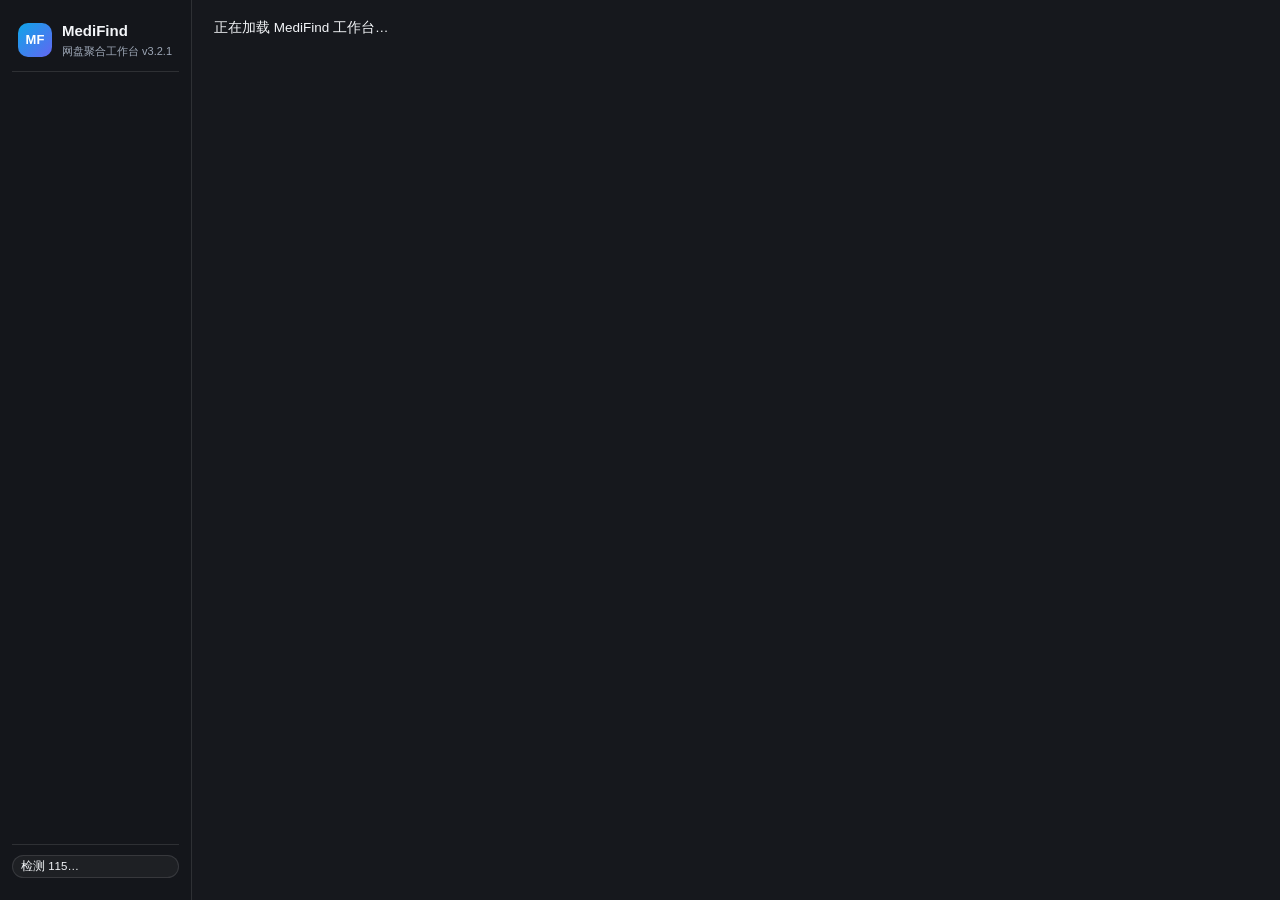
==== medifind/ui/index.html @ 7597771b "chore(release): publish mediwash 3.1.8, medifind 3.2.1 & update catalog.json" ====
<!DOCTYPE html>
<html lang="zh-CN" data-theme="dark">
<head>
  <meta charset="UTF-8" />
  <meta name="viewport" content="width=device-width, initial-scale=1.0" />
  <title>MediFind 网盘聚合引擎</title>
  <link rel="stylesheet" href="./style.css?v=3.2.1" />
</head>
<body>
  <div id="app" class="mf-shell">
    <aside class="mf-sidebar">
      <div class="mf-brand">
        <div class="mf-brand-badge">MF</div>
        <div>
          <div class="mf-brand-title">MediFind</div>
          <div class="mf-brand-sub">网盘聚合工作台 v3.2.1</div>
        </div>
      </div>
      <nav id="nav" class="mf-nav"></nav>
      <div class="mf-sidebar-foot">
        <div id="status-115" class="mf-pill neutral">检测 115…</div>
        <div id="status-proxy" class="mf-subnote"></div>
      </div>
    </aside>
    <main class="mf-main">
      <div id="toast" class="mf-toast hidden"></div>
      <div id="view" class="mf-view">
        <div class="mf-loading">正在加载 MediFind 工作台…</div>
      </div>
    </main>
  </div>
  <div id="modal-root" class="mf-modal-backdrop hidden"></div>
  <div id="mf-floating-tip" class="mf-floating-tip hidden" role="tooltip"></div>
  <script type="module" src="./app.js?v=3.2.1"></script>
</body>
</html>
---- medifind/ui/style.css ----
:root {
  color-scheme: dark;
  --mf-bg: #16181d;
  --mf-sidebar-bg: #14161b;
  --mf-surface: #1f2229;
  --mf-input-bg: #282c35;
  --mf-hover: #272b34;
  --mf-surface-2: rgba(255, 255, 255, 0.045);
  --mf-border: rgba(255, 255, 255, 0.11);
  --mf-text: #f3f5f8;
  --mf-muted: #9da7b6;
  --mf-primary: #3b82f6;
  --mf-success: #22c55e;
  --mf-warn: #f59e0b;
  --mf-danger: #ef4444;
  --mf-radius: 12px;
}

html[data-theme="light"] {
  color-scheme: light;
  --mf-bg: #f3f6fa;
  --mf-sidebar-bg: #ffffff;
  --mf-surface: #ffffff;
  --mf-input-bg: #f8fafc;
  --mf-hover: #edf2f7;
  --mf-surface-2: rgba(15, 23, 42, 0.04);
  --mf-border: rgba(15, 23, 42, 0.12);
  --mf-text: #18202c;
  --mf-muted: #556376;
  --mf-primary: #2563eb;
}

* { box-sizing: border-box; }
html, body {
  margin: 0;
  padding: 0;
  height: 100%;
  background: var(--mf-bg);
  color: var(--mf-text);
  font-family: -apple-system, BlinkMacSystemFont, "Segoe UI", "PingFang SC", "Microsoft YaHei", sans-serif;
  font-size: 13.5px;
  line-height: 1.5;
}

.mf-shell {
  display: grid;
  grid-template-columns: 192px minmax(0, 1fr);
  height: 100%;
  height: 100dvh;
  overflow: hidden;
}

.mf-sidebar {
  display: flex;
  flex-direction: column;
  gap: 12px;
  padding: 16px 12px;
  background: var(--mf-sidebar-bg);
  border-right: 1px solid var(--mf-border);
  overflow-y: auto;
}

.mf-brand {
  display: flex;
  align-items: center;
  gap: 10px;
  padding: 4px 6px 12px;
  border-bottom: 1px solid var(--mf-border);
}
.mf-brand-badge {
  width: 34px;
  height: 34px;
  border-radius: 10px;
  background: linear-gradient(135deg, #0ea5e9, #6366f1);
  color: #fff;
  font-weight: 700;
  display: grid;
  place-items: center;
  font-size: 13px;
}
.mf-brand-title { font-weight: 700; font-size: 15px; }
.mf-brand-sub { font-size: 11px; color: var(--mf-muted); }

.mf-nav { display: flex; flex-direction: column; gap: 4px; flex: 1; }
.mf-nav-btn {
  display: flex;
  align-items: center;
  justify-content: space-between;
  width: 100%;
  padding: 9px 11px;
  border: 1px solid transparent;
  border-radius: 9px;
  background: transparent;
  color: var(--mf-text);
  cursor: pointer;
  font-size: 13px;
  text-align: left;
  transition: background 0.15s, border-color 0.15s;
}
.mf-nav-btn:hover { background: var(--mf-surface-2); }
.mf-nav-btn.active {
  background: color-mix(in srgb, var(--mf-primary) 16%, transparent);
  border-color: color-mix(in srgb, var(--mf-primary) 45%, transparent);
  color: var(--mf-primary);
  font-weight: 600;
}
.mf-nav-badge {
  font-size: 11px;
  padding: 1px 6px;
  border-radius: 99px;
  background: var(--mf-surface-2);
  color: var(--mf-muted);
}

.mf-sidebar-foot {
  display: flex;
  flex-direction: column;
  gap: 6px;
  padding-top: 10px;
  border-top: 1px solid var(--mf-border);
}
.mf-subnote { font-size: 11px; color: var(--mf-muted); word-break: break-all; }

.mf-main { position: relative; overflow-y: auto; padding: 18px 22px 44px; }
.hidden { display: none !important; }

.mf-toast {
  position: sticky;
  top: 0;
  z-index: 25;
  margin-bottom: 14px;
  padding: 10px 14px;
  border-radius: 10px;
  background: color-mix(in srgb, var(--mf-primary) 18%, var(--mf-surface));
  border: 1px solid color-mix(in srgb, var(--mf-primary) 50%, transparent);
  font-weight: 500;
}
.mf-toast.error {
  background: color-mix(in srgb, var(--mf-danger) 18%, var(--mf-surface));
  border-color: color-mix(in srgb, var(--mf-danger) 55%, transparent);
}
.mf-toast.success {
  background: color-mix(in srgb, var(--mf-success) 16%, var(--mf-surface));
  border-color: color-mix(in srgb, var(--mf-success) 50%, transparent);
}

.mf-header {
  display: flex;
  flex-wrap: wrap;
  align-items: center;
  justify-content: space-between;
  gap: 12px;
  margin-bottom: 16px;
}
.mf-header h2 { margin: 0; font-size: 18px; }
.mf-header p { margin: 2px 0 0; font-size: 12.5px; color: var(--mf-muted); }
.mf-actions { display: flex; flex-wrap: wrap; gap: 8px; align-items: center; }

.mf-grid-4 {
  display: grid;
  grid-template-columns: repeat(auto-fit, minmax(145px, 1fr));
  gap: 10px;
  margin-bottom: 16px;
}
.mf-grid-2 {
  display: grid;
  grid-template-columns: repeat(auto-fit, minmax(330px, 1fr));
  gap: 14px;
}
.mf-poster-grid {
  display: grid;
  grid-template-columns: repeat(auto-fill, minmax(150px, 1fr));
  gap: 12px;
  margin-bottom: 16px;
}
.mf-poster-card {
  background: var(--mf-surface);
  border: 1px solid var(--mf-border);
  border-radius: var(--mf-radius);
  overflow: hidden;
  display: flex;
  flex-direction: column;
  cursor: pointer;
  transition: transform 0.15s, border-color 0.15s;
}
.mf-poster-card:hover, .mf-poster-card.selected {
  border-color: var(--mf-primary);
  transform: translateY(-2px);
}
.mf-poster-wrap {
  position: relative;
  width: 100%;
  aspect-ratio: 2 / 3;
  background: linear-gradient(145deg, #1e293b, #0f172a);
  overflow: hidden;
}
.mf-poster-img {
  width: 100%;
  height: 100%;
  object-fit: cover;
  display: block;
}
.mf-poster-fallback {
  width: 100%;
  height: 100%;
  padding: 14px;
  display: flex;
  flex-direction: column;
  align-items: center;
  justify-content: center;
  text-align: center;
  gap: 6px;
  color: rgba(255, 255, 255, 0.88);
  font-weight: 600;
  font-size: 13px;
  background: linear-gradient(145deg, rgba(59, 130, 246, 0.24), rgba(99, 102, 241, 0.18));
}
.mf-poster-badge {
  position: absolute;
  top: 7px;
  left: 7px;
  z-index: 2;
  backdrop-filter: blur(6px);
  background: rgba(15, 23, 42, 0.78);
  color: #fff;
  font-size: 11px;
  font-weight: 600;
  padding: 2px 7px;
  border-radius: 99px;
}
.mf-poster-badge.success { background: rgba(21, 128, 61, 0.88); }
.mf-poster-badge.info { background: rgba(37, 99, 235, 0.88); }
.mf-poster-badge.warn { background: rgba(180, 83, 9, 0.88); }
.mf-poster-score {
  position: absolute;
  top: 7px;
  right: 7px;
  z-index: 2;
  backdrop-filter: blur(6px);
  background: rgba(15, 23, 42, 0.78);
  color: #fbbf24;
  font-weight: 700;
  font-size: 11px;
  padding: 2px 6px;
  border-radius: 99px;
}
.mf-cat-tabs {
  display: flex;
  flex-wrap: wrap;
  gap: 6px;
  margin-bottom: 12px;
}
.mf-cat-btn {
  padding: 5px 11px;
  border-radius: 99px;
  border: 1px solid var(--mf-border);
  background: var(--mf-surface-2);
  color: var(--mf-text);
  font-size: 12px;
  cursor: pointer;
  white-space: nowrap;
}
.mf-cat-btn.active {
  background: var(--mf-primary);
  border-color: transparent;
  color: #fff;
  font-weight: 600;
}
.mf-poster-body { padding: 9px 10px; display: flex; flex-direction: column; gap: 4px; flex: 1; }
.mf-poster-title { font-weight: 600; font-size: 13px; line-height: 1.35; display: -webkit-box; -webkit-line-clamp: 2; -webkit-box-orient: vertical; overflow: hidden; }
.mf-poster-meta { font-size: 11px; color: var(--mf-muted); display: flex; justify-content: space-between; margin-top: auto; }

.mf-stat {
  background: var(--mf-surface);
  border: 1px solid var(--mf-border);
  border-radius: var(--mf-radius);
  padding: 12px 14px;
}
.mf-stat-label { font-size: 12px; color: var(--mf-muted); }
.mf-stat-val { font-size: 21px; font-weight: 700; margin-top: 2px; }

.mf-card {
  background: var(--mf-surface);
  border: 1px solid var(--mf-border);
  border-radius: var(--mf-radius);
  padding: 14px 16px;
  margin-bottom: 14px;
}
.mf-card-head {
  display: flex;
  flex-wrap: wrap;
  align-items: center;
  justify-content: space-between;
  gap: 10px;
  margin-bottom: 10px;
}
.mf-card-title { font-weight: 650; font-size: 14.5px; }
.mf-card-sub { font-size: 12px; color: var(--mf-muted); }

.mf-btn {
  display: inline-flex;
  align-items: center;
  justify-content: center;
  gap: 5px;
  padding: 7px 12px;
  border-radius: 8px;
  border: 1px solid var(--mf-border);
  background: var(--mf-surface-2);
  color: var(--mf-text);
  cursor: pointer;
  font-size: 12.5px;
  font-weight: 500;
  transition: opacity 0.15s, border-color 0.15s;
}
.mf-btn:hover { border-color: var(--mf-primary); }
.mf-btn:disabled { opacity: 0.5; cursor: not-allowed; }
.mf-btn.primary { background: var(--mf-primary); color: #fff; border-color: transparent; }
.mf-btn.success { background: var(--mf-success); color: #fff; border-color: transparent; }
.mf-btn.warn { background: color-mix(in srgb, var(--mf-warn) 20%, transparent); color: var(--mf-warn); border-color: color-mix(in srgb, var(--mf-warn) 45%, transparent); }
.mf-btn.danger { background: color-mix(in srgb, var(--mf-danger) 18%, transparent); color: var(--mf-danger); border-color: color-mix(in srgb, var(--mf-danger) 45%, transparent); }
.mf-btn.sm { padding: 4px 9px; font-size: 12px; }

.mf-pill {
  display: inline-flex;
  align-items: center;
  gap: 4px;
  padding: 2px 8px;
  border-radius: 99px;
  font-size: 11.5px;
  font-weight: 500;
  background: var(--mf-surface-2);
  border: 1px solid var(--mf-border);
}
.mf-pill.success { color: var(--mf-success); border-color: color-mix(in srgb, var(--mf-success) 45%, transparent); }
.mf-pill.warn { color: var(--mf-warn); border-color: color-mix(in srgb, var(--mf-warn) 45%, transparent); }
.mf-pill.danger { color: var(--mf-danger); border-color: color-mix(in srgb, var(--mf-danger) 45%, transparent); }
.mf-pill.info { color: var(--mf-primary); border-color: color-mix(in srgb, var(--mf-primary) 45%, transparent); }

.mf-input, .mf-select, .mf-textarea {
  width: 100%;
  padding: 8px 10px;
  border-radius: 8px;
  border: 1px solid var(--mf-border);
  background: var(--mf-input-bg);
  color: var(--mf-text);
  font-size: 13px;
  font-family: inherit;
}
.mf-textarea { min-height: 76px; resize: vertical; }
.mf-field { display: flex; flex-direction: column; gap: 5px; margin-bottom: 10px; }
.mf-field label { font-size: 12px; color: var(--mf-muted); font-weight: 500; }
.mf-row { display: flex; gap: 10px; align-items: center; flex-wrap: wrap; }
.mf-row > .grow { flex: 1; min-width: 180px; }

.mf-res-list { display: flex; flex-direction: column; gap: 9px; }
.mf-res-item {
  border: 1px solid var(--mf-border);
  border-radius: 10px;
  padding: 11px 13px;
  background: var(--mf-surface-2);
  display: flex;
  flex-wrap: wrap;
  align-items: center;
  justify-content: space-between;
  gap: 10px;
}
.mf-res-main { flex: 1; min-width: 240px; }
.mf-res-title { font-weight: 600; font-size: 13.8px; word-break: break-word; }
.mf-res-tags { display: flex; flex-wrap: wrap; gap: 5px; margin-top: 5px; }
.mf-res-desc { font-size: 12px; color: var(--mf-muted); margin-top: 4px; word-break: break-word; }

.mf-table { width: 100%; border-collapse: collapse; font-size: 12.5px; }
.mf-table th, .mf-table td {
  padding: 8px 10px;
  border-bottom: 1px solid var(--mf-border);
  text-align: left;
  vertical-align: middle;
}
.mf-table th { color: var(--mf-muted); font-weight: 600; font-size: 12px; white-space: nowrap; }

.mf-hist-table-wrap {
  width: 100%;
  max-height: calc(100dvh - 268px);
  overflow: auto;
  border: 1px solid var(--mf-border);
  border-radius: 10px;
  scrollbar-gutter: stable;
}
.mf-hist-table-wrap::-webkit-scrollbar {
  width: 8px;
  height: 9px;
}
.mf-hist-table-wrap::-webkit-scrollbar-track {
  background: var(--mf-surface-2);
  border-radius: 99px;
}
.mf-hist-table-wrap::-webkit-scrollbar-thumb {
  background: color-mix(in srgb, var(--mf-muted) 55%, transparent);
  border-radius: 99px;
}
.mf-hist-table-wrap::-webkit-scrollbar-thumb:hover {
  background: var(--mf-primary);
}
.mf-hist-table {
  width: 100%;
  min-width: 730px;
  table-layout: fixed;
  border-collapse: collapse;
  font-size: 12.5px;
}
.mf-hist-table thead th {
  position: sticky;
  top: 0;
  z-index: 3;
  background: var(--mf-surface);
  box-shadow: 0 1px 0 var(--mf-border);
  padding: 9px 8px;
  color: var(--mf-muted);
  font-weight: 600;
  font-size: 12px;
  white-space: nowrap;
  text-align: left;
}
.mf-hist-table tbody td {
  padding: 8px 8px;
  border-bottom: 1px solid var(--mf-border);
  vertical-align: middle;
}
.mf-pill-clip {
  max-width: 100%;
  overflow: hidden;
  text-overflow: ellipsis;
  white-space: nowrap;
  display: inline-block;
  vertical-align: middle;
}

.mf-detail-cell {
  display: inline-flex;
  align-items: center;
  gap: 5px;
  max-width: 100%;
  white-space: nowrap;
  cursor: help;
}
.mf-detail-short {
  overflow: hidden;
  text-overflow: ellipsis;
  white-space: nowrap;
  font-size: 12px;
  color: var(--mf-muted);
}
.mf-info-icon {
  display: inline-flex;
  align-items: center;
  justify-content: center;
  flex-shrink: 0;
  width: 17px;
  height: 17px;
  border-radius: 99px;
  font-size: 11px;
  font-weight: 700;
  line-height: 1;
  color: var(--mf-primary);
  background: color-mix(in srgb, var(--mf-primary) 15%, transparent);
  border: 1px solid color-mix(in srgb, var(--mf-primary) 40%, transparent);
  transition: transform 0.12s, background 0.12s;
}
.mf-detail-cell:hover .mf-info-icon,
.mf-info-icon:hover {
  transform: scale(1.08);
  background: color-mix(in srgb, var(--mf-primary) 28%, transparent);
}
.mf-floating-tip {
  position: fixed;
  z-index: 9999;
  max-width: min(380px, 88vw);
  padding: 10px 12px;
  border-radius: 10px;
  background: color-mix(in srgb, var(--mf-surface) 97%, #000);
  border: 1px solid color-mix(in srgb, var(--mf-primary) 38%, var(--mf-border));
  box-shadow: 0 10px 28px rgba(0, 0, 0, 0.42);
  color: var(--mf-text);
  font-size: 12.2px;
  line-height: 1.55;
  white-space: pre-wrap;
  word-break: break-word;
  pointer-events: none;
}
.mf-cid-badge {
  display: inline-flex;
  align-items: center;
  gap: 5px;
  padding: 2px 8px;
  border-radius: 6px;
  font-size: 11.8px;
  font-weight: 500;
  color: var(--mf-primary);
  background: color-mix(in srgb, var(--mf-primary) 13%, transparent);
  border: 1px solid color-mix(in srgb, var(--mf-primary) 35%, transparent);
}

.mf-modal-backdrop {
  position: fixed;
  inset: 0;
  background: rgba(0, 0, 0, 0.62);
  z-index: 50;
  display: flex;
  align-items: center;
  justify-content: center;
  padding: 20px;
}
.mf-modal {
  width: min(820px, 96vw);
  max-height: 88vh;
  background: var(--mf-surface);
  border: 1px solid var(--mf-border);
  border-radius: 14px;
  display: flex;
  flex-direction: column;
  overflow: hidden;
}
.mf-modal-head, .mf-modal-foot {
  padding: 13px 16px;
  border-bottom: 1px solid var(--mf-border);
  display: flex;
  align-items: center;
  justify-content: space-between;
  gap: 10px;
}
.mf-modal-foot { border-bottom: none; border-top: 1px solid var(--mf-border); }
.mf-modal-body { padding: 14px 16px; overflow-y: auto; flex: 1; }
.mf-tree-row {
  display: flex;
  align-items: center;
  gap: 8px;
  padding: 6px 8px;
  border-bottom: 1px solid var(--mf-border);
  font-size: 12.5px;
}
.mf-empty { padding: 26px 14px; text-align: center; color: var(--mf-muted); font-size: 13px; }
.mf-code {
  font-family: ui-monospace, SFMono-Regular, Menlo, monospace;
  font-size: 12px;
  padding: 8px 10px;
  border-radius: 8px;
  background: var(--mf-input-bg);
  border: 1px solid var(--mf-border);
  word-break: break-all;
}

/* ==================== NextFind 1:1 Discover 8-Row Filter Bar & Pill Search ==================== */
.nf-discover-top {
  margin-bottom: 16px;
}
.nf-discover-filters {
  display: flex;
  flex-direction: column;
  gap: 6px;
  padding: 6px 2px 14px;
}
.nf-filter-row {
  display: flex;
  align-items: flex-start;
  line-height: 1.5;
}
.nf-filter-head {
  height: 24px;
  margin-right: 16px;
  padding: 0;
  border: none;
  background: transparent;
  color: var(--mf-muted);
  font-size: 12.5px;
  font-weight: 400;
  font-family: inherit;
  display: inline-flex;
  align-items: center;
  flex-shrink: 0;
  cursor: pointer;
  white-space: nowrap;
  transition: color 0.14s, font-weight 0.14s;
}
.nf-filter-head:hover {
  color: var(--mf-text);
  font-weight: 700;
}
.nf-filter-head.active {
  color: var(--mf-text);
  font-weight: 700;
}
.nf-filter-opts {
  display: flex;
  flex-wrap: wrap;
  column-gap: 16px;
  row-gap: 2px;
  flex: 1;
  min-width: 0;
}
.nf-filter-opt {
  height: 24px;
  padding: 0;
  border: none;
  background: transparent;
  color: var(--mf-muted);
  font-size: 12.5px;
  font-weight: 400;
  font-family: inherit;
  display: inline-flex;
  align-items: center;
  cursor: pointer;
  white-space: nowrap;
  transition: color 0.14s, font-weight 0.14s;
}
.nf-filter-opt:hover {
  color: var(--mf-text);
  font-weight: 700;
}
.nf-filter-opt.active {
  color: var(--mf-text);
  font-weight: 700;
}
.nf-pill-search-wrap {
  position: relative;
  width: 100%;
  margin: 0 auto 18px;
}
.nf-pill-search-input {
  width: 100%;
  height: 46px;
  border-radius: 9999px;
  border: 1px solid var(--mf-border);
  background: transparent;
  color: var(--mf-text);
  padding: 0 88px 0 22px;
  font-size: 13.8px;
  font-family: inherit;
  outline: none;
  transition: border-color 0.16s, background 0.16s, box-shadow 0.16s;
}
.nf-pill-search-input::placeholder {
  color: color-mix(in srgb, var(--mf-muted) 72%, transparent);
}
.nf-pill-search-input:hover,
.nf-pill-search-input:focus {
  border-color: color-mix(in srgb, var(--mf-primary) 55%, var(--mf-border));
  background: var(--mf-surface-2);
}
.nf-pill-search-actions {
  position: absolute;
  top: 0;
  bottom: 0;
  right: 7px;
  display: flex;
  align-items: center;
  gap: 4px;
}
.nf-pill-icon-btn {
  width: 32px;
  height: 32px;
  border-radius: 9999px;
  border: none;
  background: transparent;
  color: var(--mf-muted);
  display: inline-flex;
  align-items: center;
  justify-content: center;
  cursor: pointer;
  padding: 0;
  transition: color 0.15s, background 0.15s;
}
.nf-pill-icon-btn:hover {
  color: var(--mf-primary);
  background: rgba(59, 130, 246, 0.1);
}
.nf-pill-icon-btn:disabled {
  opacity: 0.5;
  cursor: not-allowed;
}
.nf-discover-bar {
  display: flex;
  flex-wrap: wrap;
  align-items: center;
  justify-content: space-between;
  gap: 8px;
  margin-bottom: 12px;
  font-size: 12px;
  color: var(--mf-muted);
}
.nf-pager {
  display: flex;
  flex-wrap: wrap;
  align-items: center;
  justify-content: center;
  gap: 8px;
  margin: 18px 0 6px;
}
.nf-tg-add-row {
  display: flex;
  gap: 10px;
  margin-top: 12px;
}
.nf-tg-add-row .nf-tg-add {
  margin-top: 0;
  flex: 1;
}
.nf-tg-import-btn {
  height: 46px;
  padding: 0 18px;
  border: 1px dashed rgba(59, 130, 246, 0.48);
  border-radius: 8px;
  background: rgba(59, 130, 246, 0.06);
  color: #60a5fa;
  font-size: 13px;
  font-weight: 500;
  font-family: inherit;
  display: inline-flex;
  align-items: center;
  justify-content: center;
  gap: 6px;
  cursor: pointer;
  white-space: nowrap;
  transition: background 0.15s, border-color 0.15s, color 0.15s;
}
html[data-theme="light"] .nf-tg-import-btn {
  color: #2563eb;
}
.nf-tg-import-btn:hover {
  border-color: #3b82f6;
  background: rgba(59, 130, 246, 0.14);
}
.nf-dialog-item {
  display: flex;
  align-items: center;
  gap: 10px;
  padding: 8px 10px;
  border-bottom: 1px solid var(--mf-border);
  cursor: pointer;
  font-size: 13px;
}
.nf-dialog-item:hover {
  background: var(--mf-surface-2);
}

/* ==================== NextFind 1:1 Telegram Auth & Channel List UI ==================== */
.nf-tg-auth-grid {
  display: grid;
  grid-template-columns: minmax(0, 1fr) minmax(0, 1fr);
  gap: 20px;
  margin-bottom: 18px;
}
.nf-tg-auth-col {
  display: flex;
  align-items: center;
  gap: 8px;
  min-width: 0;
}
.nf-float-box {
  position: relative;
  flex: 1;
  min-width: 0;
  height: 46px;
  border: 1px solid var(--mf-border);
  border-radius: 8px;
  padding: 0 12px;
  display: flex;
  align-items: center;
  gap: 8px;
  background: transparent;
  transition: border-color 0.15s, box-shadow 0.15s;
}
.nf-float-box:hover, .nf-float-box:focus-within {
  border-color: #3b82f6;
}
.nf-float-box:focus-within {
  box-shadow: 0 0 0 1px #3b82f6;
}
.nf-float-label {
  position: absolute;
  top: -9px;
  left: 10px;
  padding: 0 5px;
  background: var(--mf-surface);
  font-size: 11.5px;
  font-weight: 500;
  color: var(--mf-muted);
  line-height: 1.2;
  pointer-events: none;
}
.nf-float-box:focus-within .nf-float-label,
.nf-float-box:hover .nf-float-label {
  color: #3b82f6;
}
.nf-auth-badge {
  display: inline-flex;
  align-items: center;
  gap: 5px;
  padding: 3px 9px;
  border-radius: 6px;
  background: rgba(59, 130, 246, 0.12);
  border: 1px solid rgba(59, 130, 246, 0.28);
  color: #3b82f6;
  font-size: 12px;
  font-weight: 500;
  max-width: calc(100% - 28px);
  overflow: hidden;
  white-space: nowrap;
}
.nf-auth-badge .truncate {
  overflow: hidden;
  text-overflow: ellipsis;
}
.nf-net-dot {
  margin-left: auto;
  width: 20px;
  height: 20px;
  border-radius: 999px;
  border: none;
  background: rgba(148, 163, 184, 0.18);
  display: inline-flex;
  align-items: center;
  justify-content: center;
  cursor: pointer;
  padding: 0;
  flex-shrink: 0;
}
.nf-net-dot.connected { background: rgba(34, 197, 94, 0.18); }
.nf-net-dot.error { background: rgba(239, 68, 68, 0.18); }
.nf-appid-btn {
  height: 46px;
  padding: 0 14px;
  border-radius: 8px;
  border: none;
  background: #3b82f6;
  color: #ffffff;
  font-size: 13px;
  font-weight: 700;
  letter-spacing: 0.02em;
  display: inline-flex;
  align-items: center;
  gap: 5px;
  cursor: pointer;
  white-space: nowrap;
  flex-shrink: 0;
  transition: background 0.15s;
}
.nf-appid-btn:hover { background: #2563eb; }
.nf-auth-btn {
  height: 46px;
  padding: 0 16px;
  border-radius: 8px;
  border: none;
  background: #2563eb;
  color: #ffffff;
  font-size: 13.5px;
  font-weight: 600;
  display: inline-flex;
  align-items: center;
  justify-content: center;
  cursor: pointer;
  white-space: nowrap;
  flex-shrink: 0;
  transition: background 0.15s, opacity 0.15s;
}
.nf-auth-btn:hover { background: #1d4ed8; }
.nf-auth-btn.purple { background: #9333ea; }
.nf-auth-btn.purple:hover { background: #7e22ce; }
.nf-auth-btn:disabled { opacity: 0.55; cursor: not-allowed; }
.nf-logout-btn {
  height: 46px;
  padding: 0 15px;
  border-radius: 8px;
  border: 1px solid rgba(239, 68, 68, 0.3);
  background: rgba(239, 68, 68, 0.1);
  color: #ef4444;
  font-size: 13px;
  font-weight: 600;
  display: inline-flex;
  align-items: center;
  justify-content: center;
  cursor: pointer;
  white-space: nowrap;
  flex-shrink: 0;
  transition: background 0.15s;
}
.nf-logout-btn:hover { background: rgba(239, 68, 68, 0.2); }

.nf-tg-head-title {
  display: flex;
  align-items: center;
  gap: 10px;
  font-size: 16px;
  font-weight: 650;
}
.nf-tg-icon-box {
  width: 32px;
  height: 32px;
  border-radius: 8px;
  background: rgba(59, 130, 246, 0.12);
  color: #3b82f6;
  display: flex;
  align-items: center;
  justify-content: center;
  flex-shrink: 0;
}
.nf-tg-list {
  display: flex;
  flex-direction: column;
  gap: 12px;
  margin-top: 14px;
}
.nf-tg-row {
  display: grid;
  grid-template-columns: minmax(0, 1fr) minmax(0, 1fr);
  gap: 20px;
  align-items: center;
  transition: opacity 0.15s, transform 0.15s;
}
.nf-tg-row.dragging {
  opacity: 0.45;
}
.nf-tg-row.drag-over .nf-tg-left {
  border-color: var(--mf-primary);
}
.nf-tg-left {
  position: relative;
  height: 46px;
  border: 1px solid var(--mf-border);
  border-radius: 8px;
  padding: 0 12px;
  display: flex;
  align-items: center;
  gap: 8px;
  background: transparent;
  transition: border-color 0.15s, box-shadow 0.15s;
}
.nf-tg-left:hover, .nf-tg-left:focus-within {
  border-color: #3b82f6;
}
.nf-tg-left:focus-within {
  box-shadow: 0 0 0 1px #3b82f6;
}
.nf-tg-left.deleting {
  border-color: rgba(239, 68, 68, 0.55);
}
.nf-tg-avatar {
  width: 24px;
  height: 24px;
  border-radius: 999px;
  background: rgba(148, 163, 184, 0.18);
  display: flex;
  align-items: center;
  justify-content: center;
  overflow: hidden;
  flex-shrink: 0;
  cursor: pointer;
  border: none;
  padding: 0;
  color: var(--mf-muted);
  transition: background 0.15s, color 0.15s;
}
.nf-tg-avatar:hover {
  background: rgba(59, 130, 246, 0.18);
  color: #3b82f6;
}
.nf-tg-avatar img {
  width: 100%;
  height: 100%;
  object-fit: cover;
  display: block;
}
@keyframes nf-spin {
  to { transform: rotate(360deg); }
}
.nf-spin {
  animation: nf-spin 0.85s linear infinite;
}
.nf-tg-input {
  flex: 1;
  min-width: 0;
  height: 100%;
  border: none;
  outline: none;
  background: transparent;
  color: var(--mf-text);
  font-size: 13.5px;
  font-family: inherit;
  padding: 0;
}
.nf-tg-input::placeholder {
  color: color-mix(in srgb, var(--mf-muted) 68%, transparent);
}
.nf-tg-id-tag {
  font-size: 11px;
  color: var(--mf-muted);
  white-space: nowrap;
  max-width: 96px;
  overflow: hidden;
  text-overflow: ellipsis;
  flex-shrink: 0;
}
.nf-tg-stats {
  position: relative;
  display: inline-flex;
  align-items: center;
  justify-content: center;
  background: rgba(168, 85, 247, 0.11);
  border: 1px solid rgba(168, 85, 247, 0.24);
  color: #c084fc;
  border-radius: 4px;
  padding: 2px 6px;
  font-size: 10.5px;
  font-weight: 500;
  line-height: 1.2;
  flex-shrink: 0;
  user-select: none;
}
html[data-theme="light"] .nf-tg-stats {
  background: #faf5ff;
  border-color: #e9d5ff;
  color: #9333ea;
}
.nf-tg-stats:hover::after,
.nf-tg-toggle:hover::after,
.nf-tg-del-confirm:hover::after {
  content: attr(data-tip);
  position: absolute;
  bottom: calc(100% + 7px);
  left: 50%;
  transform: translateX(-50%);
  padding: 5px 9px;
  border-radius: 6px;
  background: #20222e;
  color: #e5e7eb;
  border: 1px solid rgba(255, 255, 255, 0.14);
  font-size: 11.5px;
  white-space: nowrap;
  pointer-events: none;
  z-index: 40;
  box-shadow: 0 4px 14px rgba(0, 0, 0, 0.32);
}
.nf-tg-toggle {
  position: relative;
  width: 40px;
  height: 20px;
  border-radius: 999px;
  border: none;
  padding: 2px;
  background: #3b82f6;
  display: inline-flex;
  align-items: center;
  flex-shrink: 0;
  cursor: pointer;
  margin-left: 4px;
  transition: background 0.2s ease;
}
.nf-tg-toggle.hidden-mode {
  background: #4b5563;
}
html[data-theme="light"] .nf-tg-toggle.hidden-mode {
  background: #9ca3af;
}
.nf-tg-toggle-knob {
  width: 16px;
  height: 16px;
  border-radius: 50%;
  background: #ffffff;
  box-shadow: 0 1px 2px rgba(0, 0, 0, 0.25);
  transform: translateX(20px);
  transition: transform 0.2s ease;
}
.nf-tg-toggle.hidden-mode .nf-tg-toggle-knob {
  transform: translateX(0);
}
.nf-tg-right {
  display: flex;
  align-items: center;
  justify-content: space-between;
  gap: 14px;
  height: 46px;
  min-width: 0;
}
.nf-seg-bar {
  display: flex;
  align-items: center;
  flex: 1;
  min-width: 0;
  height: 32px;
  padding: 4px;
  border-radius: 8px;
  background: #11131a;
  border: 1px solid var(--mf-border);
}
html[data-theme="light"] .nf-seg-bar {
  background: #f1f5f9;
}
.nf-seg-btn {
  flex: 1;
  min-width: 0;
  height: 100%;
  border: none;
  background: transparent;
  color: var(--mf-muted);
  font-size: 12px;
  font-weight: 500;
  font-family: inherit;
  border-radius: 6px;
  padding: 0 6px;
  cursor: pointer;
  white-space: nowrap;
  overflow: hidden;
  text-overflow: ellipsis;
  transition: background 0.15s, color 0.15s;
}
.nf-seg-btn:hover {
  color: var(--mf-text);
  background: rgba(255, 255, 255, 0.05);
}
html[data-theme="light"] .nf-seg-btn:hover {
  background: rgba(15, 23, 42, 0.05);
}
.nf-seg-btn.active {
  background: #2a2d3d;
  color: #f3f4f6;
  box-shadow: 0 1px 2px rgba(0, 0, 0, 0.2);
}
html[data-theme="light"] .nf-seg-btn.active {
  background: #e2e8f0;
  color: #1e293b;
}
.nf-seg-btn.active.join-left {
  border-top-left-radius: 0;
  border-bottom-left-radius: 0;
}
.nf-seg-btn.active.join-right {
  border-top-right-radius: 0;
  border-bottom-right-radius: 0;
}
.nf-tg-ops {
  display: flex;
  align-items: center;
  gap: 8px;
  flex-shrink: 0;
}
.nf-tg-icon-btn {
  position: relative;
  width: 30px;
  height: 46px;
  border: none;
  background: transparent;
  color: var(--mf-muted);
  display: flex;
  align-items: center;
  justify-content: center;
  cursor: pointer;
  padding: 0;
  transition: color 0.15s, transform 0.15s;
}
.nf-tg-icon-btn:hover {
  color: #ef4444;
}
.nf-tg-del-confirm {
  color: #ef4444 !important;
}
.nf-tg-drag {
  width: 30px;
  height: 46px;
  display: flex;
  align-items: center;
  justify-content: center;
  color: var(--mf-muted);
  cursor: grab;
  transition: color 0.15s, transform 0.15s;
}
.nf-tg-drag:hover {
  color: #3b82f6;
  transform: scale(1.08);
}
.nf-tg-drag:active {
  cursor: grabbing;
}
.nf-tg-add {
  width: 100%;
  height: 46px;
  margin-top: 12px;
  border: 1px dashed var(--mf-border);
  border-radius: 8px;
  background: transparent;
  color: var(--mf-muted);
  font-size: 13.5px;
  font-family: inherit;
  display: flex;
  align-items: center;
  justify-content: center;
  gap: 6px;
  cursor: pointer;
  transition: border-color 0.15s, color 0.15s, background 0.15s;
}
.nf-tg-add:hover {
  border-color: #3b82f6;
  color: #3b82f6;
  background: rgba(59, 130, 246, 0.06);
}

/* ==================== NextFind 1:1 Resource Weights Card UI ==================== */
.nf-weight-rows {
  display: flex;
  flex-direction: column;
  gap: 14px;
}
.nf-weight-row {
  display: flex;
  align-items: flex-start;
  gap: 16px;
  padding: 3px 4px;
  border-radius: 8px;
  transition: opacity 0.15s, background 0.15s;
}
.nf-weight-row.cat-dragging {
  opacity: 0.42;
}
.nf-weight-row.cat-drag-over {
  background: rgba(59, 130, 246, 0.09);
  outline: 1px dashed rgba(59, 130, 246, 0.5);
}
.nf-weight-label {
  width: 96px;
  flex-shrink: 0;
  min-height: 26px;
  display: flex;
  align-items: center;
  gap: 5px;
  font-size: 13.5px;
  font-weight: 600;
  color: var(--mf-text);
  user-select: none;
}
.nf-cat-drag {
  color: var(--mf-muted);
  opacity: 0.55;
  cursor: grab;
  font-size: 13px;
  line-height: 1;
  padding: 2px 1px;
  transition: color 0.15s, opacity 0.15s, transform 0.15s;
}
.nf-cat-drag:hover {
  color: #3b82f6;
  opacity: 1;
  transform: scale(1.1);
}
.nf-cat-drag:active {
  cursor: grabbing;
}
.nf-chip-list {
  flex: 1;
  display: flex;
  flex-wrap: wrap;
  align-items: center;
  gap: 8px;
  min-height: 26px;
}
.nf-chip {
  position: relative;
  display: inline-flex;
  align-items: center;
  gap: 5px;
  height: 26px;
  padding: 0 9px;
  border-radius: 8px;
  font-size: 12px;
  font-weight: 500;
  line-height: 1;
  color: #ffffff;
  border: 1px solid transparent;
  box-shadow: 0 1px 2px rgba(0, 0, 0, 0.14);
  user-select: none;
  transition: transform 0.14s, opacity 0.14s, background-color 0.15s, border-color 0.15s;
}
.nf-chip.draggable {
  cursor: grab;
}
.nf-chip.draggable:active {
  cursor: grabbing;
}
.nf-chip.dragging {
  opacity: 0.38;
  transform: scale(0.96);
}
.nf-chip.drag-over {
  outline: 2px solid #60a5fa;
  outline-offset: 1px;
}
.nf-chip.solid-blue {
  background-color: #2563eb;
  color: #ffffff;
}
.nf-chip.blocked {
  background-color: rgba(239, 68, 68, 0.12) !important;
  color: #f87171 !important;
  border-color: rgba(239, 68, 68, 0.26) !important;
  box-shadow: none;
}
html[data-theme="light"] .nf-chip.blocked {
  background-color: rgba(239, 68, 68, 0.1) !important;
  color: #dc2626 !important;
  border-color: rgba(239, 68, 68, 0.28) !important;
}
.nf-chip-grip {
  opacity: 0.62;
  font-size: 10px;
  line-height: 1;
}
.nf-chip-toggle {
  border: none;
  background: transparent;
  color: inherit;
  padding: 0 1px;
  font-size: 11px;
  font-weight: 700;
  line-height: 1;
  cursor: pointer;
  opacity: 0.88;
  transition: opacity 0.12s, transform 0.12s;
}
.nf-chip-toggle:hover {
  opacity: 1;
  transform: scale(1.2);
}
.nf-chip-del {
  border: none;
  background: transparent;
  color: inherit;
  padding: 0 0 0 2px;
  margin-left: 1px;
  font-size: 13px;
  line-height: 1;
  cursor: pointer;
  opacity: 0.45;
  transition: opacity 0.15s, color 0.15s;
}
.nf-chip:hover .nf-chip-del {
  opacity: 0.95;
}
.nf-chip-del:hover {
  opacity: 1 !important;
  color: #fecaca;
}
.nf-chip-and {
  opacity: 0.6;
  font-size: 10.5px;
  margin: 0 2px;
  font-weight: 400;
}
.nf-size-inline-input {
  width: 54px;
  height: 18px;
  padding: 0 4px;
  margin: 0 3px;
  border-radius: 4px;
  border: 1px solid rgba(239, 68, 68, 0.35);
  background: rgba(0, 0, 0, 0.22);
  color: inherit;
  font-size: 11.5px;
  font-family: inherit;
  text-align: center;
  outline: none;
}
html[data-theme="light"] .nf-size-inline-input {
  background: rgba(255, 255, 255, 0.8);
}
.nf-size-inline-input:focus {
  border-color: #ef4444;
}
.nf-add-chip-btn {
  height: 26px;
  padding: 0 10px;
  border-radius: 8px;
  border: 1px dashed var(--mf-border);
  background: transparent;
  color: var(--mf-muted);
  font-size: 12px;
  font-weight: 500;
  font-family: inherit;
  display: inline-flex;
  align-items: center;
  gap: 4px;
  cursor: pointer;
  transition: border-color 0.15s, color 0.15s, background 0.15s;
}
.nf-add-chip-btn:hover {
  border-color: #3b82f6;
  color: #3b82f6;
  background: rgba(59, 130, 246, 0.06);
}
.nf-add-chip-btn.danger:hover {
  border-color: #ef4444;
  color: #f87171;
  background: rgba(239, 68, 68, 0.06);
}
.nf-inline-add-box {
  display: inline-flex;
  align-items: center;
  gap: 5px;
  height: 26px;
}
.nf-inline-add-input {
  width: 148px;
  height: 26px;
  padding: 0 8px;
  border-radius: 7px;
  border: 1px solid #3b82f6;
  background: var(--mf-input-bg);
  color: var(--mf-text);
  font-size: 12px;
  font-family: inherit;
  outline: none;
}
.nf-weight-divider {
  border: none;
  border-top: 1px solid var(--mf-border);
  margin: 2px 0;
}
.nf-preset-tag {
  padding: 4px 10px;
  border-radius: 7px;
  border: 1px solid var(--mf-border);
  background: var(--mf-surface-2);
  color: var(--mf-text);
  font-size: 12px;
  cursor: pointer;
  transition: all 0.14s;
}
.nf-preset-tag:hover {
  border-color: #ef4444;
}
.nf-preset-tag.selected {
  background: rgba(239, 68, 68, 0.18);
  border-color: #ef4444;
  color: #f87171;
  font-weight: 600;
}

@media (max-width: 720px) {
  .mf-shell { grid-template-columns: 1fr; grid-template-rows: auto minmax(0, 1fr); }
  .mf-sidebar {
    flex-direction: row;
    align-items: center;
    overflow-x: auto;
    overflow-y: hidden;
    scrollbar-width: none;
    border-right: none;
    border-bottom: 1px solid var(--mf-border);
    padding: 8px 10px;
    gap: 6px;
  }
  .mf-sidebar::-webkit-scrollbar, .mf-cat-tabs::-webkit-scrollbar { display: none; }
  .mf-brand, .mf-sidebar-foot { display: none; }
  .mf-nav { flex-direction: row; gap: 6px; flex: none; }
  .mf-nav-btn { width: auto; white-space: nowrap; flex-shrink: 0; padding: 7px 12px; font-size: 12.5px; }
  .mf-main { padding: 14px 14px 36px; }
  .mf-cat-tabs { flex-wrap: nowrap; overflow-x: auto; scrollbar-width: none; padding-bottom: 2px; }
  .mf-cat-btn { flex-shrink: 0; }
  .mf-poster-grid { grid-template-columns: repeat(2, minmax(0, 1fr)); gap: 10px; }
  .nf-tg-auth-grid { grid-template-columns: 1fr; gap: 10px; }
  .nf-tg-row { grid-template-columns: 1fr; gap: 6px; margin-bottom: 8px; }
  .nf-tg-add-row { flex-direction: column; gap: 8px; }
  .nf-tg-id-tag { display: none; }
  .nf-filter-head { margin-right: 12px; font-size: 12px; }
  .nf-filter-opts { column-gap: 12px; }
  .nf-filter-opt { font-size: 12px; }
  .nf-weight-row { flex-direction: column; gap: 6px; }
  .nf-weight-label { width: auto; }
}
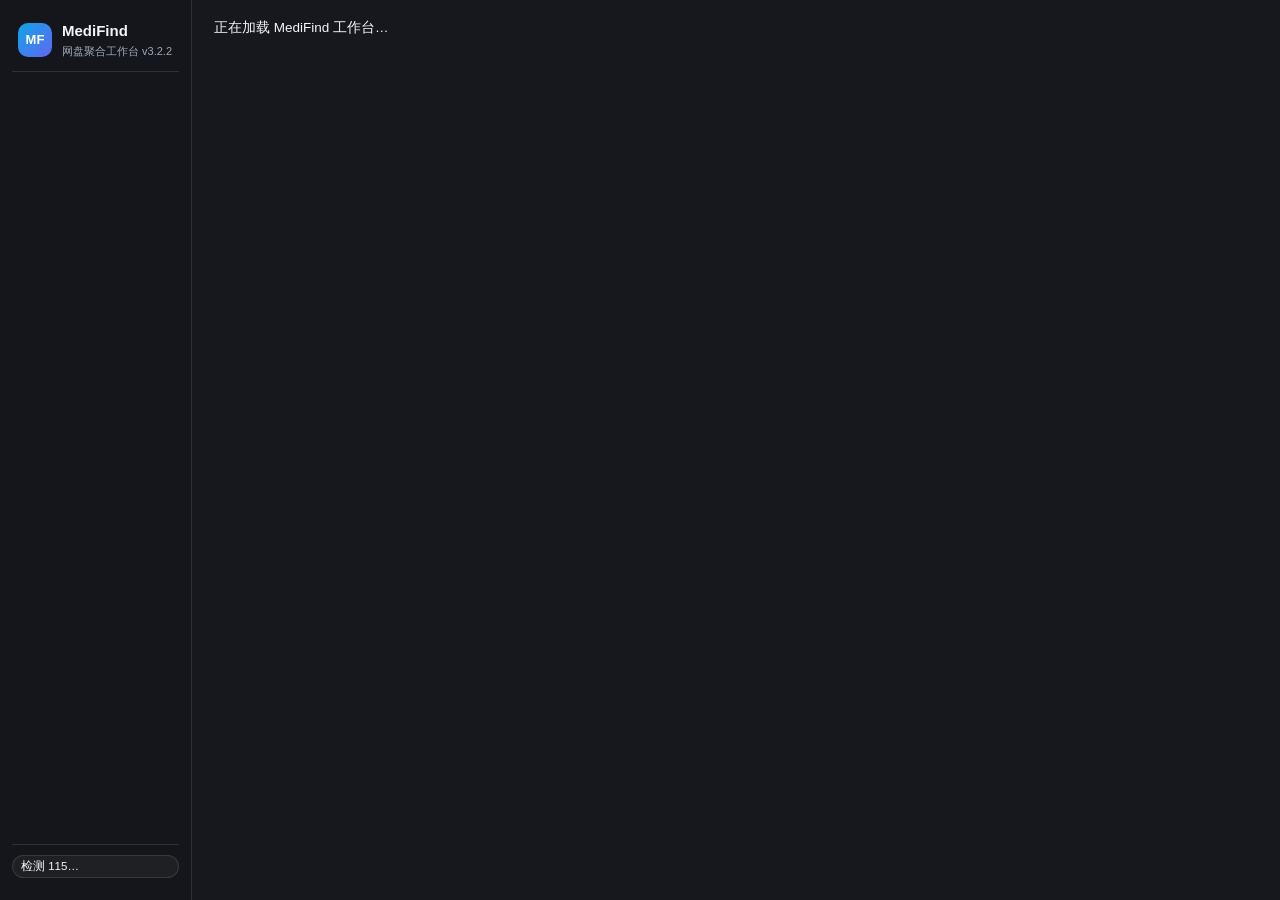
==== commit afb7cdcc: "chore(release): publish medifind 3.2.2 & update catalog.json" ====
--- a/medifind/ui/index.html
+++ b/medifind/ui/index.html
@@ -4,7 +4,7 @@
   <meta charset="UTF-8" />
   <meta name="viewport" content="width=device-width, initial-scale=1.0" />
   <title>MediFind 网盘聚合引擎</title>
-  <link rel="stylesheet" href="./style.css?v=3.2.1" />
+  <link rel="stylesheet" href="./style.css?v=3.2.2" />
 </head>
 <body>
   <div id="app" class="mf-shell">
@@ -13,7 +13,7 @@
         <div class="mf-brand-badge">MF</div>
         <div>
           <div class="mf-brand-title">MediFind</div>
-          <div class="mf-brand-sub">网盘聚合工作台 v3.2.1</div>
+          <div class="mf-brand-sub">网盘聚合工作台 v3.2.2</div>
         </div>
       </div>
       <nav id="nav" class="mf-nav"></nav>
@@ -31,6 +31,6 @@
   </div>
   <div id="modal-root" class="mf-modal-backdrop hidden"></div>
   <div id="mf-floating-tip" class="mf-floating-tip hidden" role="tooltip"></div>
-  <script type="module" src="./app.js?v=3.2.1"></script>
+  <script type="module" src="./app.js?v=3.2.2"></script>
 </body>
 </html>
--- a/medifind/ui/style.css
+++ b/medifind/ui/style.css
@@ -335,6 +335,8 @@
 .mf-pill.warn { color: var(--mf-warn); border-color: color-mix(in srgb, var(--mf-warn) 45%, transparent); }
 .mf-pill.danger { color: var(--mf-danger); border-color: color-mix(in srgb, var(--mf-danger) 45%, transparent); }
 .mf-pill.info { color: var(--mf-primary); border-color: color-mix(in srgb, var(--mf-primary) 45%, transparent); }
+.mf-pill.stream { color: #06b6d4; border-color: color-mix(in srgb, #06b6d4 45%, transparent); background: color-mix(in srgb, #06b6d4 10%, transparent); }
+html[data-theme="light"] .mf-pill.stream { color: #0e7490; }
 
 .mf-input, .mf-select, .mf-textarea {
   width: 100%;
@@ -1439,6 +1441,41 @@
   border-color: #ef4444;
   color: #f87171;
   font-weight: 600;
+}
+.nf-quick-stream-bar {
+  display: flex;
+  flex-wrap: wrap;
+  align-items: center;
+  gap: 5px;
+  width: 100%;
+  margin-top: 6px;
+  padding: 6px 8px;
+  border-radius: 8px;
+  background: var(--mf-surface-2);
+  border: 1px dashed var(--mf-border);
+}
+.nf-quick-stream-label {
+  font-size: 11px;
+  color: var(--mf-muted);
+  margin-right: 2px;
+}
+.nf-quick-stream-btn {
+  padding: 2px 7px;
+  border-radius: 6px;
+  border: 1px solid color-mix(in srgb, #06b6d4 35%, var(--mf-border));
+  background: color-mix(in srgb, #06b6d4 9%, transparent);
+  color: var(--mf-text);
+  font-size: 11.5px;
+  cursor: pointer;
+  transition: all 0.14s;
+}
+.nf-quick-stream-btn:hover {
+  border-color: #06b6d4;
+  background: color-mix(in srgb, #06b6d4 20%, transparent);
+}
+.nf-quick-stream-btn.added {
+  opacity: 0.45;
+  cursor: default;
 }
 
 @media (max-width: 720px) {
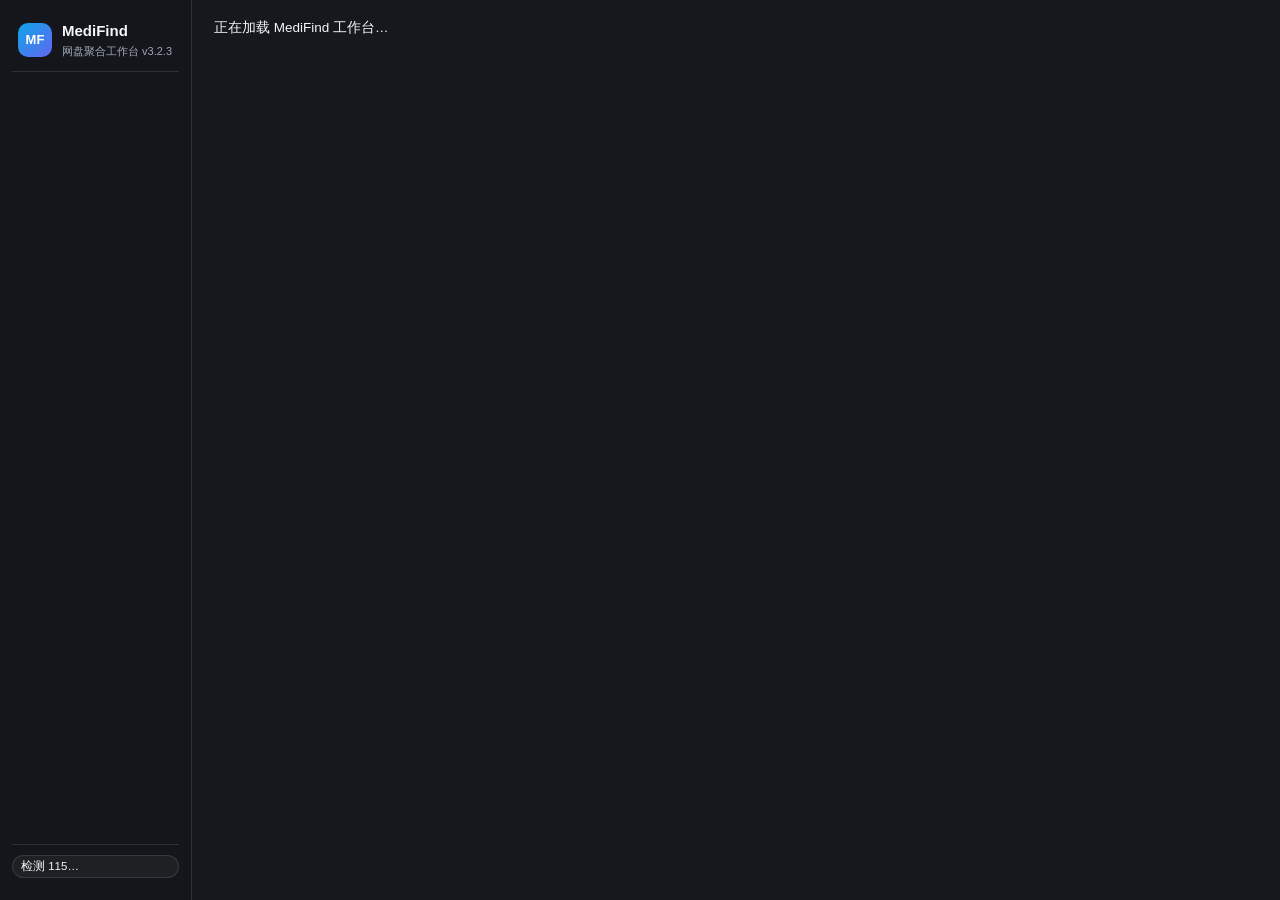
==== commit bdcb1c5c: "chore(release): publish medifind 3.2.3 & update catalog.json" ====
--- a/medifind/ui/index.html
+++ b/medifind/ui/index.html
@@ -2,18 +2,26 @@
 <html lang="zh-CN" data-theme="dark">
 <head>
   <meta charset="UTF-8" />
-  <meta name="viewport" content="width=device-width, initial-scale=1.0" />
+  <meta name="viewport" content="width=device-width, initial-scale=1.0, viewport-fit=cover" />
   <title>MediFind 网盘聚合引擎</title>
-  <link rel="stylesheet" href="./style.css?v=3.2.2" />
+  <link rel="stylesheet" href="./style.css?v=3.2.3" />
 </head>
 <body>
   <div id="app" class="mf-shell">
     <aside class="mf-sidebar">
+      <div class="mf-mobile-topbar">
+        <div class="mf-mobile-brand">
+          <div class="mf-brand-badge sm">MF</div>
+          <span class="mf-brand-title">MediFind</span>
+          <span class="mf-mobile-ver">v3.2.3</span>
+        </div>
+        <div id="status-115-mobile" class="mf-pill neutral">检测 115…</div>
+      </div>
       <div class="mf-brand">
         <div class="mf-brand-badge">MF</div>
         <div>
           <div class="mf-brand-title">MediFind</div>
-          <div class="mf-brand-sub">网盘聚合工作台 v3.2.2</div>
+          <div class="mf-brand-sub">网盘聚合工作台 v3.2.3</div>
         </div>
       </div>
       <nav id="nav" class="mf-nav"></nav>
@@ -31,6 +39,6 @@
   </div>
   <div id="modal-root" class="mf-modal-backdrop hidden"></div>
   <div id="mf-floating-tip" class="mf-floating-tip hidden" role="tooltip"></div>
-  <script type="module" src="./app.js?v=3.2.2"></script>
+  <script type="module" src="./app.js?v=3.2.3"></script>
 </body>
 </html>
--- a/medifind/ui/style.css
+++ b/medifind/ui/style.css
@@ -77,6 +77,104 @@
   display: grid;
   place-items: center;
   font-size: 13px;
+  flex-shrink: 0;
+}
+.mf-brand-badge.sm {
+  width: 24px;
+  height: 24px;
+  border-radius: 7px;
+  font-size: 11px;
+}
+.mf-mobile-topbar { display: none; }
+.mf-mobile-brand {
+  display: flex;
+  align-items: center;
+  gap: 7px;
+  min-width: 0;
+}
+.mf-mobile-ver {
+  font-size: 11px;
+  color: var(--mf-muted);
+}
+.mf-table-wrap {
+  width: 100%;
+  overflow-x: auto;
+  -webkit-overflow-scrolling: touch;
+}
+.mf-mobile-only { display: none; }
+.mf-desktop-only { display: block; }
+.nf-filter-mobile-bar { display: none; }
+.nf-filter-extra { display: contents; }
+
+.mf-mobile-card-list {
+  display: flex;
+  flex-direction: column;
+  gap: 9px;
+}
+.mf-mcard {
+  border: 1px solid var(--mf-border);
+  border-radius: 10px;
+  padding: 10px 12px;
+  background: var(--mf-surface-2);
+  display: flex;
+  flex-direction: column;
+  gap: 7px;
+}
+.mf-mcard-head {
+  display: flex;
+  align-items: flex-start;
+  justify-content: space-between;
+  gap: 8px;
+}
+.mf-mcard-title-wrap {
+  display: flex;
+  align-items: flex-start;
+  gap: 8px;
+  min-width: 0;
+  flex: 1;
+}
+.mf-mcard-title {
+  font-weight: 600;
+  font-size: 13.5px;
+  line-height: 1.35;
+  word-break: break-word;
+}
+.mf-mcard-sub {
+  font-size: 11.5px;
+  color: var(--mf-muted);
+  word-break: break-all;
+  margin-top: 2px;
+}
+.mf-mcard-meta {
+  display: flex;
+  flex-wrap: wrap;
+  align-items: center;
+  gap: 6px;
+  font-size: 12px;
+  color: var(--mf-muted);
+}
+.mf-mcard-foot {
+  display: flex;
+  align-items: center;
+  justify-content: space-between;
+  gap: 8px;
+  padding-top: 6px;
+  border-top: 1px solid var(--mf-border);
+}
+.mf-mcard-foot .mf-actions {
+  margin-left: auto;
+}
+.mf-mobile-selall {
+  display: flex;
+  align-items: center;
+  justify-content: space-between;
+  gap: 8px;
+  padding: 6px 10px;
+  margin-bottom: 8px;
+  border-radius: 8px;
+  background: var(--mf-surface-2);
+  border: 1px solid var(--mf-border);
+  font-size: 12.5px;
 }
 .mf-brand-title { font-weight: 700; font-size: 15px; }
 .mf-brand-sub { font-size: 11px; color: var(--mf-muted); }
@@ -1479,33 +1577,373 @@
 }
 
 @media (max-width: 720px) {
-  .mf-shell { grid-template-columns: 1fr; grid-template-rows: auto minmax(0, 1fr); }
+  html, body {
+    overflow-x: hidden;
+    -webkit-text-size-adjust: 100%;
+  }
+  button, a, label, select, input {
+    -webkit-tap-highlight-color: transparent;
+    touch-action: manipulation;
+  }
+  .mf-desktop-only { display: none !important; }
+  .mf-mobile-only { display: block !important; }
+
+  .mf-shell {
+    grid-template-columns: 1fr;
+    grid-template-rows: auto minmax(0, 1fr);
+    height: 100dvh;
+  }
   .mf-sidebar {
+    flex-direction: column;
+    align-items: stretch;
+    overflow: visible;
+    border-right: none;
+    border-bottom: 1px solid var(--mf-border);
+    padding: calc(8px + env(safe-area-inset-top, 0px)) 10px 8px;
+    gap: 7px;
+  }
+  .mf-mobile-topbar {
+    display: flex;
+    align-items: center;
+    justify-content: space-between;
+    gap: 8px;
+    padding: 0 2px;
+  }
+  .mf-mobile-topbar .mf-pill {
+    font-size: 11px;
+    padding: 2px 7px;
+    max-width: 58%;
+    overflow: hidden;
+    text-overflow: ellipsis;
+    white-space: nowrap;
+  }
+  .mf-brand, .mf-sidebar-foot { display: none; }
+  .mf-nav {
     flex-direction: row;
-    align-items: center;
+    gap: 6px;
+    flex: none;
     overflow-x: auto;
     overflow-y: hidden;
     scrollbar-width: none;
-    border-right: none;
-    border-bottom: 1px solid var(--mf-border);
-    padding: 8px 10px;
+    -webkit-overflow-scrolling: touch;
+    padding-bottom: 1px;
+  }
+  .mf-nav::-webkit-scrollbar,
+  .mf-cat-tabs::-webkit-scrollbar,
+  .nf-filter-opts::-webkit-scrollbar { display: none; }
+  .mf-nav-btn {
+    width: auto;
+    white-space: nowrap;
+    flex-shrink: 0;
+    padding: 7px 12px;
+    min-height: 34px;
+    font-size: 13px;
+    gap: 5px;
+    border-radius: 99px;
+    background: var(--mf-surface-2);
+  }
+  .mf-nav-btn.active {
+    background: color-mix(in srgb, var(--mf-primary) 20%, transparent);
+  }
+
+  .mf-main {
+    padding: 12px 12px calc(30px + env(safe-area-inset-bottom, 0px));
+    overflow-x: hidden;
+    -webkit-overflow-scrolling: touch;
+  }
+  .mf-toast {
+    font-size: 13px;
+    padding: 9px 12px;
+    margin-bottom: 10px;
+  }
+  .mf-header {
+    gap: 8px;
+    margin-bottom: 12px;
+  }
+  .mf-header h2 { font-size: 16.5px; }
+  .mf-header p { font-size: 12px; }
+  .mf-header > .mf-actions,
+  .mf-header > .mf-btn {
+    width: 100%;
+  }
+  .mf-header > .mf-actions .mf-btn {
+    flex: 1 1 auto;
+  }
+
+  .mf-btn { min-height: 36px; padding: 7px 11px; font-size: 13px; }
+  .mf-btn.sm { min-height: 32px; padding: 5px 10px; font-size: 12.2px; }
+
+  /* Prevent iOS Safari auto-zoom on form controls */
+  .mf-input, .mf-select, .mf-textarea, .nf-tg-input {
+    font-size: 16px;
+    min-height: 38px;
+  }
+  .mf-textarea { min-height: 84px; }
+
+  .mf-card {
+    padding: 12px 13px !important;
+    margin-bottom: 11px;
+    border-radius: 11px;
+  }
+  .mf-card-head {
+    gap: 8px;
+    margin-bottom: 10px !important;
+  }
+  .mf-card-title { font-size: 14px; }
+  .mf-card-sub { font-size: 11.8px; }
+
+  .mf-grid-4 {
+    grid-template-columns: repeat(2, minmax(0, 1fr));
+    gap: 8px;
+    margin-bottom: 12px;
+  }
+  .mf-stat { padding: 10px 11px; }
+  .mf-stat-label { font-size: 11.5px; }
+  .mf-stat-val { font-size: 18px; }
+
+  .mf-grid-2 {
+    grid-template-columns: 1fr;
+    gap: 11px;
+  }
+
+  .mf-row { gap: 8px; }
+  .mf-row > .grow { min-width: 0; flex: 1 1 100%; }
+  .mf-row > .mf-field { flex: 1 1 130px; width: auto !important; min-width: 0; }
+
+  /* Responsive form grids on mobile (override desktop inline widths) */
+  .mf-form-grid {
+    display: grid !important;
+    grid-template-columns: repeat(2, minmax(0, 1fr));
+    gap: 8px;
+    align-items: stretch;
+  }
+  .mf-form-grid > .mf-input,
+  .mf-form-grid > .mf-select,
+  .mf-form-grid > .mf-btn {
+    width: 100% !important;
+    min-width: 0 !important;
+  }
+  .mf-form-grid > .grow,
+  .mf-form-grid > .mf-span-2,
+  .mf-form-grid > button[type="submit"] {
+    grid-column: 1 / -1;
+  }
+
+  .mf-hist-filter-grid {
+    display: grid !important;
+    grid-template-columns: repeat(2, minmax(0, 1fr));
+    gap: 8px;
+  }
+  .mf-hist-filter-grid > .mf-select,
+  .mf-hist-filter-grid > .mf-input,
+  .mf-hist-filter-grid > .mf-btn {
+    width: 100% !important;
+    min-width: 0 !important;
+  }
+  .mf-hist-filter-grid > .grow {
+    grid-column: 1 / -1;
+  }
+  .mf-hist-filter-grid > #sel-hist-st:nth-child(3),
+  .mf-hist-filter-grid > button[type="submit"]:last-child {
+    grid-column: 1 / -1;
+  }
+
+  /* Tab 1 Discover: compact horizontal-scroll filters + collapsible extra rows */
+  .nf-discover-top { margin-bottom: 10px; }
+  .nf-discover-filters {
+    gap: 4px;
+    padding: 2px 0 8px;
+  }
+  .nf-filter-row {
+    align-items: center;
+    gap: 8px;
+  }
+  .nf-filter-head {
+    margin-right: 0;
+    height: 28px;
+    font-size: 12.2px;
+    padding: 0 8px;
+    border-radius: 99px;
+    background: var(--mf-surface-2);
+    border: 1px solid var(--mf-border);
+  }
+  .nf-filter-head.active {
+    background: color-mix(in srgb, var(--mf-primary) 16%, transparent);
+    border-color: color-mix(in srgb, var(--mf-primary) 45%, transparent);
+    color: var(--mf-primary);
+  }
+  .nf-filter-opts {
+    flex-wrap: nowrap;
+    overflow-x: auto;
+    -webkit-overflow-scrolling: touch;
+    scrollbar-width: none;
+    column-gap: 6px;
+    row-gap: 0;
+    padding: 2px 0;
+  }
+  .nf-filter-opt {
+    height: 28px;
+    padding: 0 9px;
+    border-radius: 99px;
+    font-size: 12.2px;
+    flex-shrink: 0;
+    background: transparent;
+  }
+  .nf-filter-opt.active {
+    background: color-mix(in srgb, var(--mf-primary) 16%, transparent);
+    color: var(--mf-primary);
+  }
+  .nf-filter-mobile-bar {
+    display: flex;
+    align-items: center;
+    justify-content: space-between;
+    gap: 8px;
+    margin: 4px 0 2px;
+  }
+  .nf-filter-extra {
+    display: none;
+    flex-direction: column;
+    gap: 5px;
+    margin-top: 4px;
+    padding-top: 6px;
+    border-top: 1px dashed var(--mf-border);
+  }
+  .nf-filter-extra.open {
+    display: flex;
+  }
+  .nf-pill-search-wrap { margin-bottom: 12px; }
+  .nf-pill-search-input {
+    height: 44px;
+    font-size: 15px;
+    padding: 0 84px 0 16px;
+  }
+  .nf-pill-icon-btn {
+    width: 36px;
+    height: 36px;
+  }
+
+  .mf-cat-tabs {
+    flex-wrap: nowrap;
+    overflow-x: auto;
+    -webkit-overflow-scrolling: touch;
+    scrollbar-width: none;
+    padding-bottom: 2px;
+    width: 100%;
+  }
+  .mf-cat-btn {
+    flex-shrink: 0;
+    padding: 6px 11px;
+    font-size: 12.5px;
+  }
+
+  .mf-poster-grid {
+    grid-template-columns: repeat(2, minmax(0, 1fr));
+    gap: 9px;
+    margin-bottom: 12px;
+  }
+  .mf-poster-body { padding: 8px 8px; }
+  .mf-poster-title { font-size: 12.5px; }
+  .mf-poster-meta { font-size: 10.8px; }
+
+  .mf-res-item {
+    flex-direction: column;
+    align-items: stretch;
+    padding: 10px 11px;
+    gap: 9px;
+  }
+  .mf-res-main { min-width: 0; width: 100%; }
+  .mf-res-title { font-size: 13.5px; }
+  .mf-res-item > .mf-actions {
+    width: 100%;
+    display: grid;
+    grid-template-columns: repeat(auto-fit, minmax(92px, 1fr));
     gap: 6px;
   }
-  .mf-sidebar::-webkit-scrollbar, .mf-cat-tabs::-webkit-scrollbar { display: none; }
-  .mf-brand, .mf-sidebar-foot { display: none; }
-  .mf-nav { flex-direction: row; gap: 6px; flex: none; }
-  .mf-nav-btn { width: auto; white-space: nowrap; flex-shrink: 0; padding: 7px 12px; font-size: 12.5px; }
-  .mf-main { padding: 14px 14px 36px; }
-  .mf-cat-tabs { flex-wrap: nowrap; overflow-x: auto; scrollbar-width: none; padding-bottom: 2px; }
-  .mf-cat-btn { flex-shrink: 0; }
-  .mf-poster-grid { grid-template-columns: repeat(2, minmax(0, 1fr)); gap: 10px; }
-  .nf-tg-auth-grid { grid-template-columns: 1fr; gap: 10px; }
-  .nf-tg-row { grid-template-columns: 1fr; gap: 6px; margin-bottom: 8px; }
+  .mf-res-item > .mf-actions .mf-btn { width: 100%; }
+
+  /* Tab 3 Channels & Telegram mobile layout */
+  .nf-tg-head-title {
+    flex-wrap: wrap;
+    font-size: 14.5px;
+    gap: 7px;
+  }
+  .nf-tg-auth-grid { grid-template-columns: 1fr; gap: 10px; margin-bottom: 12px; }
+  .nf-tg-auth-col { gap: 6px; }
+  .nf-float-box { height: 44px; padding: 0 10px; }
+  .nf-appid-btn, .nf-auth-btn, .nf-logout-btn { height: 44px; padding: 0 12px; font-size: 12.8px; }
+  .nf-tg-row {
+    grid-template-columns: 1fr;
+    gap: 8px;
+    padding: 8px;
+    border-radius: 10px;
+    background: var(--mf-surface-2);
+    border: 1px solid var(--mf-border);
+  }
+  .nf-tg-left {
+    height: 42px;
+    padding: 0 8px;
+    background: var(--mf-surface);
+  }
+  .nf-tg-right {
+    height: auto;
+    gap: 8px;
+  }
+  .nf-seg-bar { height: 36px; padding: 3px; }
+  .nf-seg-btn { font-size: 12px; padding: 0 3px; }
+  .nf-tg-icon-btn { width: 34px; height: 36px; }
+  .nf-tg-drag { display: none; }
   .nf-tg-add-row { flex-direction: column; gap: 8px; }
+  .nf-tg-add, .nf-tg-import-btn { height: 42px; width: 100%; }
   .nf-tg-id-tag { display: none; }
-  .nf-filter-head { margin-right: 12px; font-size: 12px; }
-  .nf-filter-opts { column-gap: 12px; }
-  .nf-filter-opt { font-size: 12px; }
-  .nf-weight-row { flex-direction: column; gap: 6px; }
-  .nf-weight-label { width: auto; }
-}
+
+  /* Tab 4 Rules & chips mobile touch optimization */
+  .nf-weight-rows { gap: 11px; }
+  .nf-weight-row { flex-direction: column; gap: 7px; padding: 4px 0; }
+  .nf-weight-label { width: auto; font-size: 13px; padding-left: 0 !important; }
+  .nf-chip-list { gap: 7px; }
+  .nf-chip {
+    height: 32px;
+    padding: 0 10px;
+    font-size: 12.5px;
+    gap: 6px;
+  }
+  .nf-chip-toggle { font-size: 13px; padding: 2px 3px; }
+  .nf-chip-del { opacity: 0.85; font-size: 15px; padding: 2px 4px; }
+  .nf-add-chip-btn { height: 32px; padding: 0 12px; font-size: 12.5px; }
+  .nf-inline-add-box { height: auto; flex-wrap: wrap; width: 100%; }
+  .nf-inline-add-input { flex: 1; min-width: 140px; height: 34px; font-size: 15px; }
+  .nf-quick-stream-btn { padding: 5px 9px; font-size: 12px; }
+  .nf-preset-tag { padding: 6px 11px; font-size: 12.5px; }
+
+  /* Full-width bottom-sheet style modals on mobile */
+  .mf-modal-backdrop {
+    padding: 8px 6px calc(6px + env(safe-area-inset-bottom, 0px));
+    align-items: flex-end;
+  }
+  .mf-modal {
+    width: 100% !important;
+    max-width: 100%;
+    max-height: 90dvh;
+    border-radius: 16px 16px 12px 12px;
+  }
+  .mf-modal-head, .mf-modal-foot {
+    padding: 11px 13px;
+    flex-wrap: wrap;
+    gap: 8px;
+  }
+  .mf-modal-body { padding: 12px 13px; }
+  .mf-modal-foot > .mf-actions {
+    width: 100%;
+    display: flex;
+    gap: 8px;
+  }
+  .mf-modal-foot > .mf-actions .mf-btn { flex: 1; }
+  #inspect-target-cid { width: 100% !important; }
+
+  /* Floating tooltip on touchscreens */
+  .mf-floating-tip {
+    max-width: calc(100vw - 24px);
+    font-size: 12.5px;
+    padding: 11px 13px;
+  }
+}
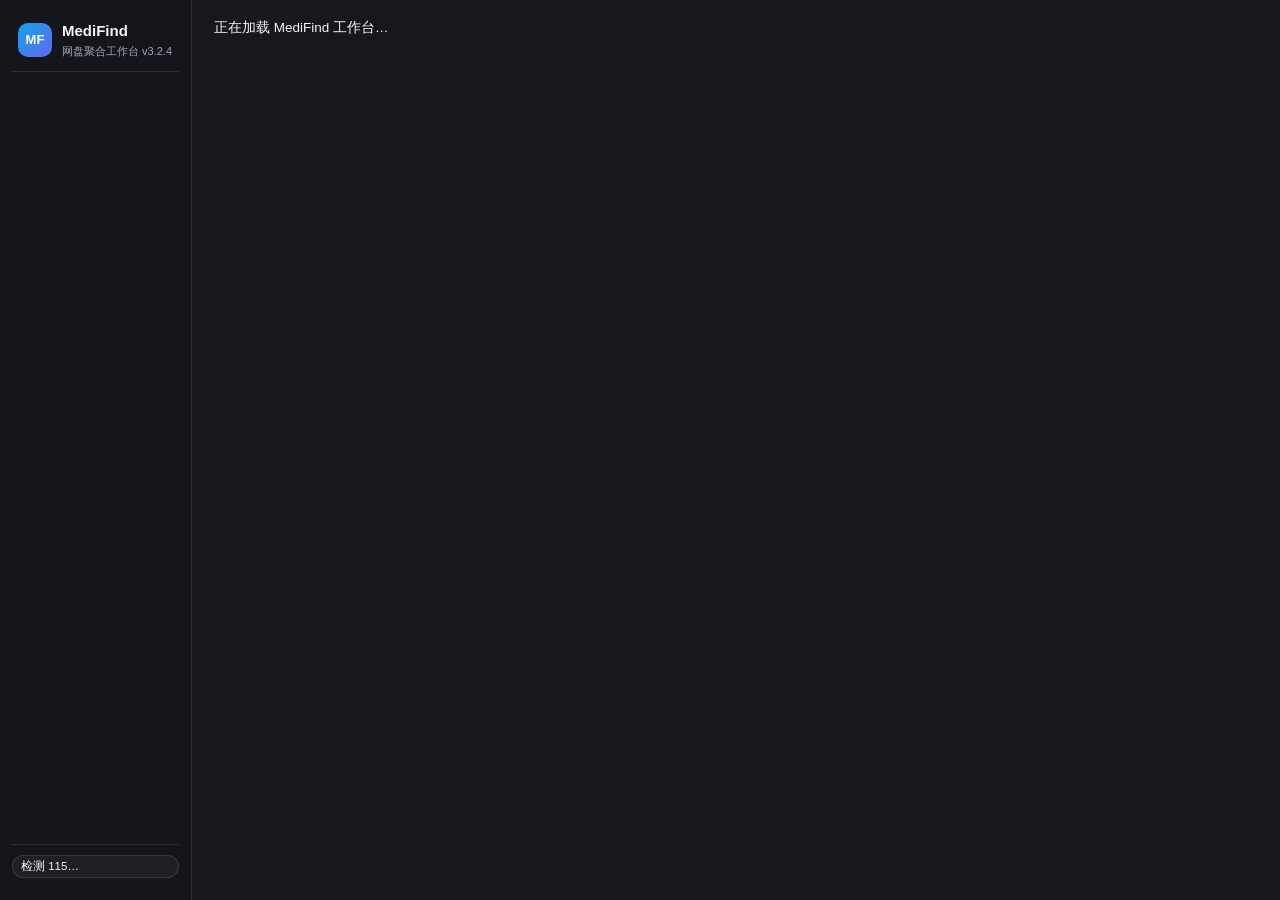
==== commit af03eb02: "chore(release): publish medifind 3.2.4 & update catalog.json" ====
--- a/medifind/ui/index.html
+++ b/medifind/ui/index.html
@@ -4,7 +4,7 @@
   <meta charset="UTF-8" />
   <meta name="viewport" content="width=device-width, initial-scale=1.0, viewport-fit=cover" />
   <title>MediFind 网盘聚合引擎</title>
-  <link rel="stylesheet" href="./style.css?v=3.2.3" />
+  <link rel="stylesheet" href="./style.css?v=3.2.4" />
 </head>
 <body>
   <div id="app" class="mf-shell">
@@ -13,7 +13,7 @@
         <div class="mf-mobile-brand">
           <div class="mf-brand-badge sm">MF</div>
           <span class="mf-brand-title">MediFind</span>
-          <span class="mf-mobile-ver">v3.2.3</span>
+          <span class="mf-mobile-ver">v3.2.4</span>
         </div>
         <div id="status-115-mobile" class="mf-pill neutral">检测 115…</div>
       </div>
@@ -21,7 +21,7 @@
         <div class="mf-brand-badge">MF</div>
         <div>
           <div class="mf-brand-title">MediFind</div>
-          <div class="mf-brand-sub">网盘聚合工作台 v3.2.3</div>
+          <div class="mf-brand-sub">网盘聚合工作台 v3.2.4</div>
         </div>
       </div>
       <nav id="nav" class="mf-nav"></nav>
@@ -39,6 +39,6 @@
   </div>
   <div id="modal-root" class="mf-modal-backdrop hidden"></div>
   <div id="mf-floating-tip" class="mf-floating-tip hidden" role="tooltip"></div>
-  <script type="module" src="./app.js?v=3.2.3"></script>
+  <script type="module" src="./app.js?v=3.2.4"></script>
 </body>
 </html>
--- a/medifind/ui/style.css
+++ b/medifind/ui/style.css
@@ -1578,35 +1578,45 @@
 
 @media (max-width: 720px) {
   html, body {
-    overflow-x: hidden;
+    width: 100%;
+    max-width: 100%;
+    height: 100%;
+    overflow: hidden;
     -webkit-text-size-adjust: 100%;
   }
   button, a, label, select, input {
     -webkit-tap-highlight-color: transparent;
-    touch-action: manipulation;
   }
   .mf-desktop-only { display: none !important; }
   .mf-mobile-only { display: block !important; }
 
   .mf-shell {
-    grid-template-columns: 1fr;
+    grid-template-columns: minmax(0, 1fr);
     grid-template-rows: auto minmax(0, 1fr);
-    height: 100dvh;
+    width: 100%;
+    max-width: 100%;
+    height: 100%;
+    overflow: hidden;
   }
   .mf-sidebar {
+    min-width: 0;
+    width: 100%;
+    max-width: 100%;
     flex-direction: column;
     align-items: stretch;
-    overflow: visible;
+    overflow: hidden;
     border-right: none;
     border-bottom: 1px solid var(--mf-border);
-    padding: calc(8px + env(safe-area-inset-top, 0px)) 10px 8px;
-    gap: 7px;
+    padding: 8px 10px;
+    gap: 6px;
   }
   .mf-mobile-topbar {
     display: flex;
     align-items: center;
     justify-content: space-between;
     gap: 8px;
+    min-width: 0;
+    width: 100%;
     padding: 0 2px;
   }
   .mf-mobile-topbar .mf-pill {
@@ -1619,13 +1629,19 @@
   }
   .mf-brand, .mf-sidebar-foot { display: none; }
   .mf-nav {
+    display: flex;
     flex-direction: row;
     gap: 6px;
     flex: none;
+    min-width: 0;
+    width: 100%;
+    max-width: 100%;
     overflow-x: auto;
     overflow-y: hidden;
+    overscroll-behavior-x: contain;
     scrollbar-width: none;
     -webkit-overflow-scrolling: touch;
+    touch-action: pan-x;
     padding-bottom: 1px;
   }
   .mf-nav::-webkit-scrollbar,
@@ -1635,9 +1651,9 @@
     width: auto;
     white-space: nowrap;
     flex-shrink: 0;
-    padding: 7px 12px;
-    min-height: 34px;
-    font-size: 13px;
+    padding: 6px 11px;
+    min-height: 32px;
+    font-size: 12.5px;
     gap: 5px;
     border-radius: 99px;
     background: var(--mf-surface-2);
@@ -1647,10 +1663,21 @@
   }
 
   .mf-main {
-    padding: 12px 12px calc(30px + env(safe-area-inset-bottom, 0px));
+    min-width: 0;
+    width: 100%;
+    max-width: 100%;
+    padding: 12px 10px calc(28px + env(safe-area-inset-bottom, 0px));
+    overflow-y: auto;
     overflow-x: hidden;
+    overscroll-behavior-y: contain;
     -webkit-overflow-scrolling: touch;
   }
+  .mf-view {
+    min-width: 0;
+    width: 100%;
+    max-width: 100%;
+  }
+  .mf-code { overflow-wrap: anywhere; }
   .mf-toast {
     font-size: 13px;
     padding: 9px 12px;
@@ -1681,28 +1708,31 @@
   .mf-textarea { min-height: 84px; }
 
   .mf-card {
-    padding: 12px 13px !important;
+    min-width: 0;
+    max-width: 100%;
+    padding: 12px 12px !important;
     margin-bottom: 11px;
     border-radius: 11px;
   }
   .mf-card-head {
     gap: 8px;
     margin-bottom: 10px !important;
-  }
-  .mf-card-title { font-size: 14px; }
-  .mf-card-sub { font-size: 11.8px; }
+    min-width: 0;
+  }
+  .mf-card-title { font-size: 14px; word-break: break-word; }
+  .mf-card-sub { font-size: 11.8px; word-break: break-word; }
 
   .mf-grid-4 {
     grid-template-columns: repeat(2, minmax(0, 1fr));
     gap: 8px;
     margin-bottom: 12px;
   }
-  .mf-stat { padding: 10px 11px; }
+  .mf-stat { padding: 10px 11px; min-width: 0; }
   .mf-stat-label { font-size: 11.5px; }
   .mf-stat-val { font-size: 18px; }
 
   .mf-grid-2 {
-    grid-template-columns: 1fr;
+    grid-template-columns: minmax(0, 1fr);
     gap: 11px;
   }
 
@@ -1749,14 +1779,21 @@
   }
 
   /* Tab 1 Discover: compact horizontal-scroll filters + collapsible extra rows */
-  .nf-discover-top { margin-bottom: 10px; }
+  .nf-discover-top { margin-bottom: 10px; min-width: 0; width: 100%; max-width: 100%; }
   .nf-discover-filters {
     gap: 4px;
     padding: 2px 0 8px;
+    min-width: 0;
+    width: 100%;
+    max-width: 100%;
   }
   .nf-filter-row {
     align-items: center;
     gap: 8px;
+    min-width: 0;
+    width: 100%;
+    max-width: 100%;
+    overflow: hidden;
   }
   .nf-filter-head {
     margin-right: 0;
@@ -1773,8 +1810,12 @@
     color: var(--mf-primary);
   }
   .nf-filter-opts {
+    flex: 1 1 0%;
+    min-width: 0;
     flex-wrap: nowrap;
     overflow-x: auto;
+    overscroll-behavior-x: contain;
+    touch-action: pan-x;
     -webkit-overflow-scrolling: touch;
     scrollbar-width: none;
     column-gap: 6px;
@@ -1867,24 +1908,30 @@
     font-size: 14.5px;
     gap: 7px;
   }
-  .nf-tg-auth-grid { grid-template-columns: 1fr; gap: 10px; margin-bottom: 12px; }
-  .nf-tg-auth-col { gap: 6px; }
-  .nf-float-box { height: 44px; padding: 0 10px; }
+  .nf-tg-auth-grid { grid-template-columns: minmax(0, 1fr); gap: 10px; margin-bottom: 12px; }
+  .nf-tg-auth-col { gap: 6px; min-width: 0; width: 100%; }
+  .nf-float-box { height: 44px; padding: 0 10px; min-width: 0; }
   .nf-appid-btn, .nf-auth-btn, .nf-logout-btn { height: 44px; padding: 0 12px; font-size: 12.8px; }
   .nf-tg-row {
-    grid-template-columns: 1fr;
+    grid-template-columns: minmax(0, 1fr);
     gap: 8px;
     padding: 8px;
     border-radius: 10px;
     background: var(--mf-surface-2);
     border: 1px solid var(--mf-border);
+    min-width: 0;
+    width: 100%;
   }
   .nf-tg-left {
+    min-width: 0;
+    width: 100%;
     height: 42px;
     padding: 0 8px;
     background: var(--mf-surface);
   }
   .nf-tg-right {
+    min-width: 0;
+    width: 100%;
     height: auto;
     gap: 8px;
   }
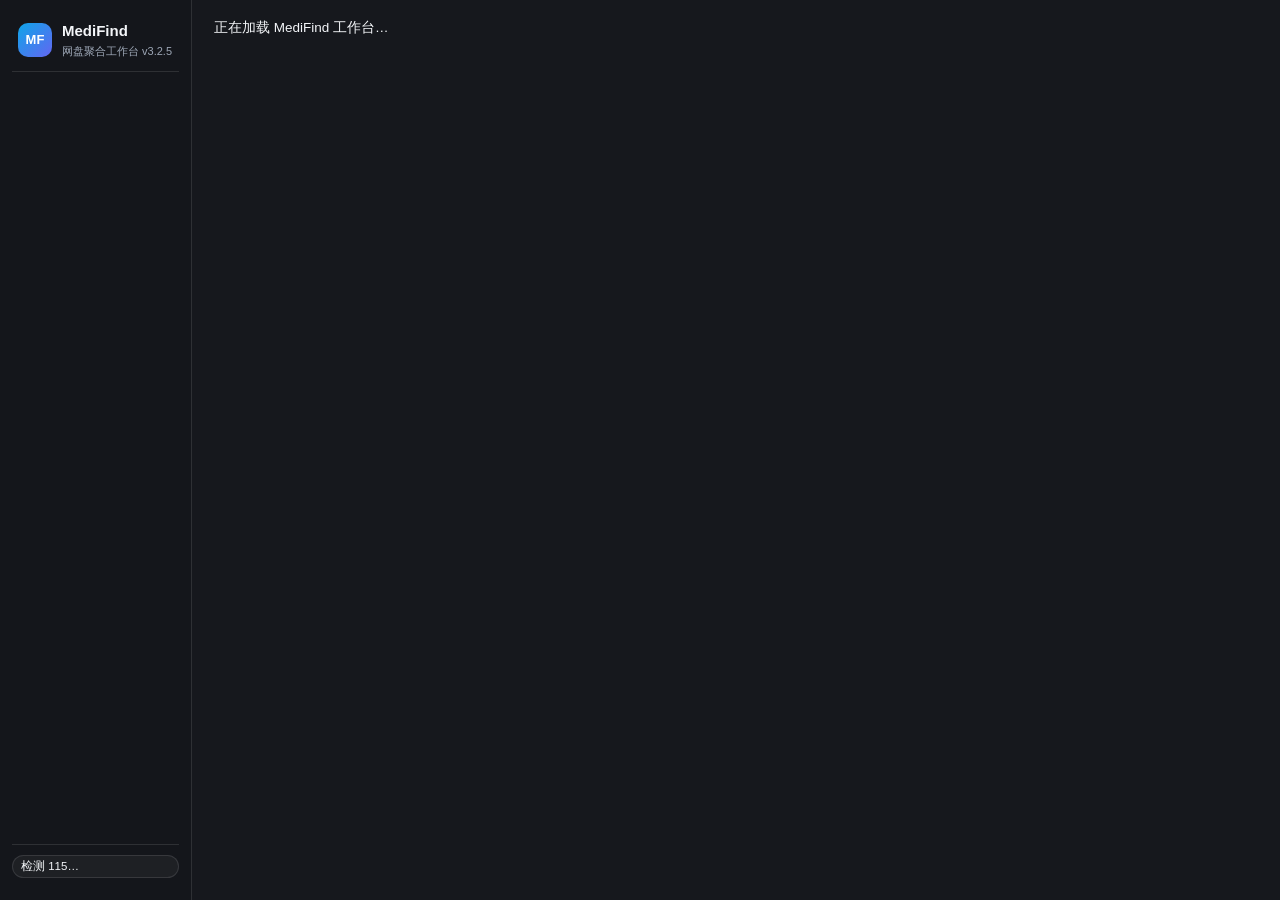
==== commit 0a7b0771: "chore(release): publish medifind 3.2.5 & update catalog.json" ====
--- a/medifind/ui/index.html
+++ b/medifind/ui/index.html
@@ -4,7 +4,7 @@
   <meta charset="UTF-8" />
   <meta name="viewport" content="width=device-width, initial-scale=1.0, viewport-fit=cover" />
   <title>MediFind 网盘聚合引擎</title>
-  <link rel="stylesheet" href="./style.css?v=3.2.4" />
+  <link rel="stylesheet" href="./style.css?v=3.2.5" />
 </head>
 <body>
   <div id="app" class="mf-shell">
@@ -13,7 +13,7 @@
         <div class="mf-mobile-brand">
           <div class="mf-brand-badge sm">MF</div>
           <span class="mf-brand-title">MediFind</span>
-          <span class="mf-mobile-ver">v3.2.4</span>
+          <span class="mf-mobile-ver">v3.2.5</span>
         </div>
         <div id="status-115-mobile" class="mf-pill neutral">检测 115…</div>
       </div>
@@ -21,7 +21,7 @@
         <div class="mf-brand-badge">MF</div>
         <div>
           <div class="mf-brand-title">MediFind</div>
-          <div class="mf-brand-sub">网盘聚合工作台 v3.2.4</div>
+          <div class="mf-brand-sub">网盘聚合工作台 v3.2.5</div>
         </div>
       </div>
       <nav id="nav" class="mf-nav"></nav>
@@ -39,6 +39,6 @@
   </div>
   <div id="modal-root" class="mf-modal-backdrop hidden"></div>
   <div id="mf-floating-tip" class="mf-floating-tip hidden" role="tooltip"></div>
-  <script type="module" src="./app.js?v=3.2.4"></script>
+  <script type="module" src="./app.js?v=3.2.5"></script>
 </body>
 </html>
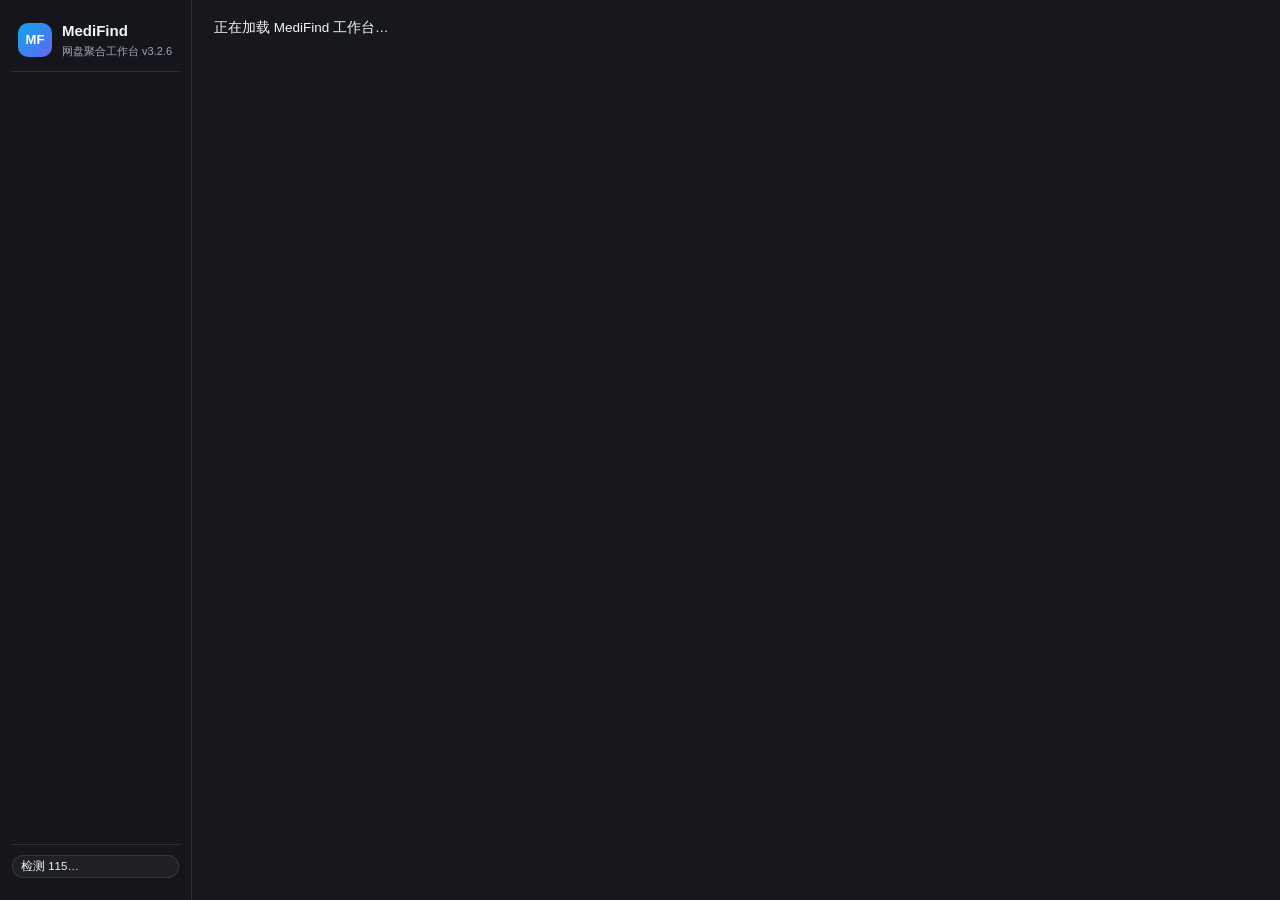
==== commit 1bc4f6c8: "chore(release): publish medifind 3.2.6 & update catalog.json" ====
--- a/medifind/ui/index.html
+++ b/medifind/ui/index.html
@@ -4,7 +4,7 @@
   <meta charset="UTF-8" />
   <meta name="viewport" content="width=device-width, initial-scale=1.0, viewport-fit=cover" />
   <title>MediFind 网盘聚合引擎</title>
-  <link rel="stylesheet" href="./style.css?v=3.2.5" />
+  <link rel="stylesheet" href="./style.css?v=3.2.6" />
 </head>
 <body>
   <div id="app" class="mf-shell">
@@ -13,7 +13,7 @@
         <div class="mf-mobile-brand">
           <div class="mf-brand-badge sm">MF</div>
           <span class="mf-brand-title">MediFind</span>
-          <span class="mf-mobile-ver">v3.2.5</span>
+          <span class="mf-mobile-ver">v3.2.6</span>
         </div>
         <div id="status-115-mobile" class="mf-pill neutral">检测 115…</div>
       </div>
@@ -21,7 +21,7 @@
         <div class="mf-brand-badge">MF</div>
         <div>
           <div class="mf-brand-title">MediFind</div>
-          <div class="mf-brand-sub">网盘聚合工作台 v3.2.5</div>
+          <div class="mf-brand-sub">网盘聚合工作台 v3.2.6</div>
         </div>
       </div>
       <nav id="nav" class="mf-nav"></nav>
@@ -39,6 +39,6 @@
   </div>
   <div id="modal-root" class="mf-modal-backdrop hidden"></div>
   <div id="mf-floating-tip" class="mf-floating-tip hidden" role="tooltip"></div>
-  <script type="module" src="./app.js?v=3.2.5"></script>
+  <script type="module" src="./app.js?v=3.2.6"></script>
 </body>
 </html>
--- a/medifind/ui/style.css
+++ b/medifind/ui/style.css
@@ -1994,3 +1994,158 @@
     padding: 11px 13px;
   }
 }
+
+/* ==================== NextBOT Module Styles ==================== */
+.nf-bot-list {
+  display: flex;
+  flex-direction: column;
+  gap: 12px;
+}
+.nf-bot-row {
+  display: grid;
+  grid-template-columns: minmax(0, 1fr) minmax(0, 1.25fr);
+  gap: 14px;
+  align-items: center;
+  transition: opacity 0.15s, border-color 0.15s;
+}
+.nf-bot-row.dragging { opacity: 0.45; }
+.nf-bot-row.drag-over {
+  outline: 1.5px dashed #3b82f6;
+  outline-offset: 3px;
+  border-radius: 10px;
+}
+.nf-bot-token-wrap,
+.nf-bot-right {
+  min-width: 0;
+}
+.nf-bot-right {
+  display: flex;
+  align-items: center;
+  gap: 8px;
+}
+.nf-bot-chat-box {
+  flex: 1;
+  min-width: 0;
+}
+.nf-bot-clear {
+  border: none;
+  background: transparent;
+  color: var(--mf-muted);
+  font-size: 17px;
+  line-height: 1;
+  padding: 2px 4px;
+  cursor: pointer;
+  flex-shrink: 0;
+  transition: color 0.15s;
+}
+.nf-bot-clear:hover { color: #ef4444; }
+.nf-bot-badges {
+  display: flex;
+  align-items: center;
+  gap: 4px;
+  flex-shrink: 0;
+}
+.nf-tpl-list {
+  display: flex;
+  flex-direction: column;
+  gap: 4px;
+  margin-top: 4px;
+}
+.nf-tpl-row {
+  display: flex;
+  align-items: center;
+  gap: 8px;
+  padding: 6px 8px;
+  border-radius: 8px;
+  border: 1px solid transparent;
+  transition: opacity 0.15s, background 0.15s, border-color 0.15s;
+}
+.nf-tpl-row:hover {
+  background: rgba(148, 163, 184, 0.06);
+}
+.nf-tpl-row.muted {
+  opacity: 0.45;
+}
+.nf-tpl-row.drag-over {
+  border-color: #3b82f6;
+  background: rgba(59, 130, 246, 0.08);
+}
+.nf-tpl-drag {
+  color: var(--mf-muted);
+  font-size: 13px;
+  letter-spacing: -1px;
+  cursor: grab;
+  user-select: none;
+  flex-shrink: 0;
+  width: 18px;
+  text-align: center;
+}
+.nf-tpl-drag.disabled {
+  opacity: 0.3;
+  cursor: not-allowed;
+}
+.nf-tpl-name {
+  font-size: 13px;
+  font-weight: 700;
+  width: 34px;
+  flex-shrink: 0;
+}
+.nf-tpl-preview {
+  flex: 1;
+  min-width: 0;
+  font-size: 12px;
+  color: var(--mf-muted);
+  overflow: hidden;
+  text-overflow: ellipsis;
+  white-space: nowrap;
+}
+.nf-tpl-extra {
+  display: inline-flex;
+  align-items: center;
+  gap: 4px;
+  font-size: 12px;
+  color: var(--mf-muted);
+  cursor: pointer;
+  white-space: nowrap;
+  flex-shrink: 0;
+}
+.nf-tpl-moves {
+  display: inline-flex;
+  gap: 2px;
+  flex-shrink: 0;
+}
+.nf-tpl-mv {
+  border: 1px solid var(--mf-border);
+  background: transparent;
+  color: var(--mf-muted);
+  border-radius: 5px;
+  width: 22px;
+  height: 22px;
+  font-size: 11px;
+  line-height: 1;
+  cursor: pointer;
+  padding: 0;
+}
+.nf-tpl-mv:hover:not(:disabled) {
+  border-color: #3b82f6;
+  color: #3b82f6;
+}
+.nf-tpl-mv:disabled {
+  opacity: 0.28;
+  cursor: not-allowed;
+}
+
+@media (max-width: 720px) {
+  .nf-bot-row {
+    grid-template-columns: minmax(0, 1fr);
+    gap: 10px;
+    padding: 10px;
+    border-radius: 12px;
+    border: 1px solid var(--mf-border);
+    background: var(--mf-surface);
+  }
+  .nf-bot-right { flex-wrap: wrap; gap: 8px; }
+  .nf-bot-badges { order: 3; width: 100%; }
+  .nf-tpl-row { flex-wrap: wrap; gap: 6px; padding: 8px 6px; }
+  .nf-tpl-preview { width: 100%; order: 4; padding-left: 24px; white-space: normal; }
+}
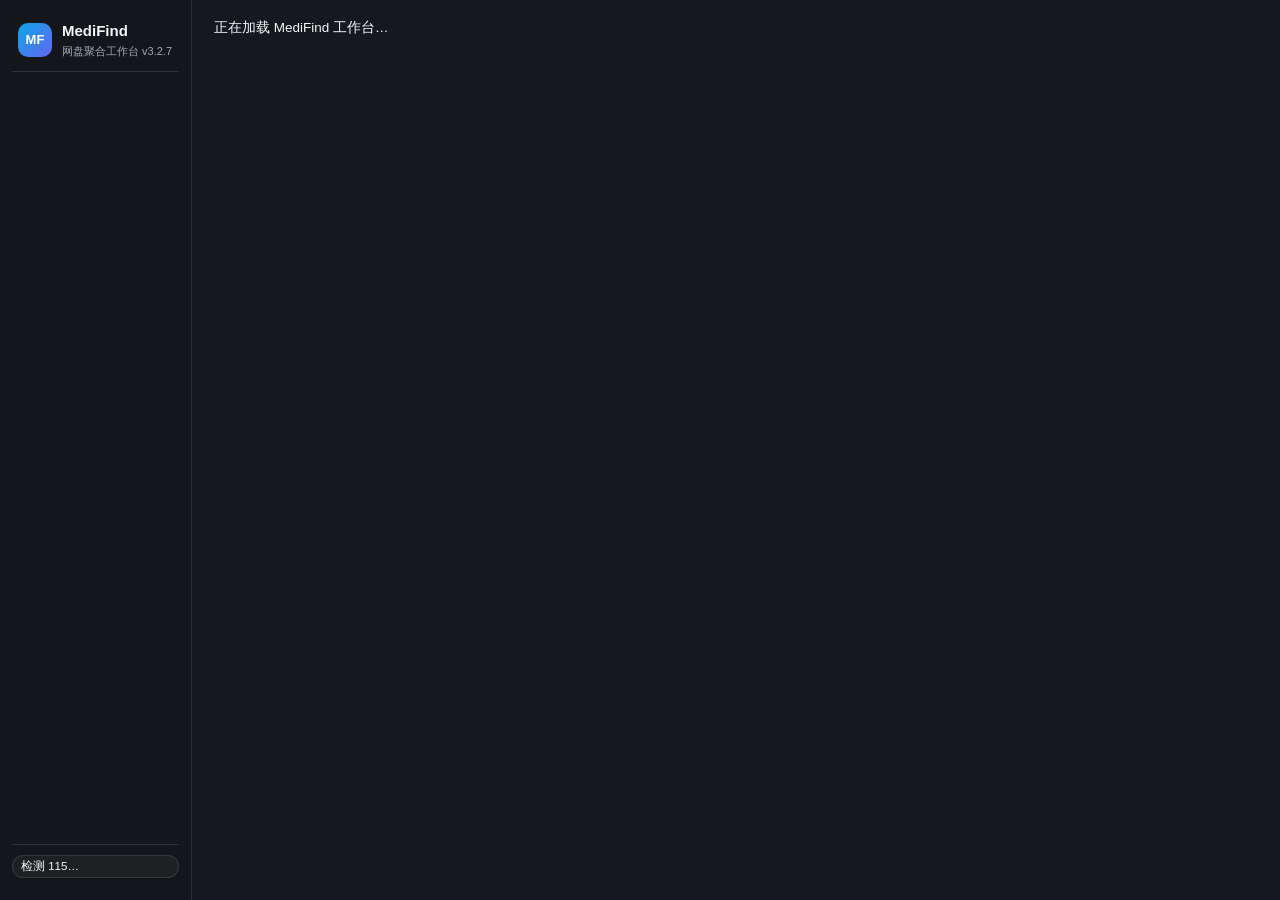
==== commit 32d49287: "chore(release): publish medifind 3.2.7 & update catalog.json" ====
--- a/medifind/ui/index.html
+++ b/medifind/ui/index.html
@@ -4,7 +4,7 @@
   <meta charset="UTF-8" />
   <meta name="viewport" content="width=device-width, initial-scale=1.0, viewport-fit=cover" />
   <title>MediFind 网盘聚合引擎</title>
-  <link rel="stylesheet" href="./style.css?v=3.2.6" />
+  <link rel="stylesheet" href="./style.css?v=3.2.7" />
 </head>
 <body>
   <div id="app" class="mf-shell">
@@ -13,7 +13,7 @@
         <div class="mf-mobile-brand">
           <div class="mf-brand-badge sm">MF</div>
           <span class="mf-brand-title">MediFind</span>
-          <span class="mf-mobile-ver">v3.2.6</span>
+          <span class="mf-mobile-ver">v3.2.7</span>
         </div>
         <div id="status-115-mobile" class="mf-pill neutral">检测 115…</div>
       </div>
@@ -21,7 +21,7 @@
         <div class="mf-brand-badge">MF</div>
         <div>
           <div class="mf-brand-title">MediFind</div>
-          <div class="mf-brand-sub">网盘聚合工作台 v3.2.6</div>
+          <div class="mf-brand-sub">网盘聚合工作台 v3.2.7</div>
         </div>
       </div>
       <nav id="nav" class="mf-nav"></nav>
@@ -39,6 +39,6 @@
   </div>
   <div id="modal-root" class="mf-modal-backdrop hidden"></div>
   <div id="mf-floating-tip" class="mf-floating-tip hidden" role="tooltip"></div>
-  <script type="module" src="./app.js?v=3.2.6"></script>
+  <script type="module" src="./app.js?v=3.2.7"></script>
 </body>
 </html>
--- a/medifind/ui/style.css
+++ b/medifind/ui/style.css
@@ -1995,7 +1995,7 @@
   }
 }
 
-/* ==================== NextBOT Module Styles ==================== */
+/* ==================== FindBOT Module Styles ==================== */
 .nf-bot-list {
   display: flex;
   flex-direction: column;
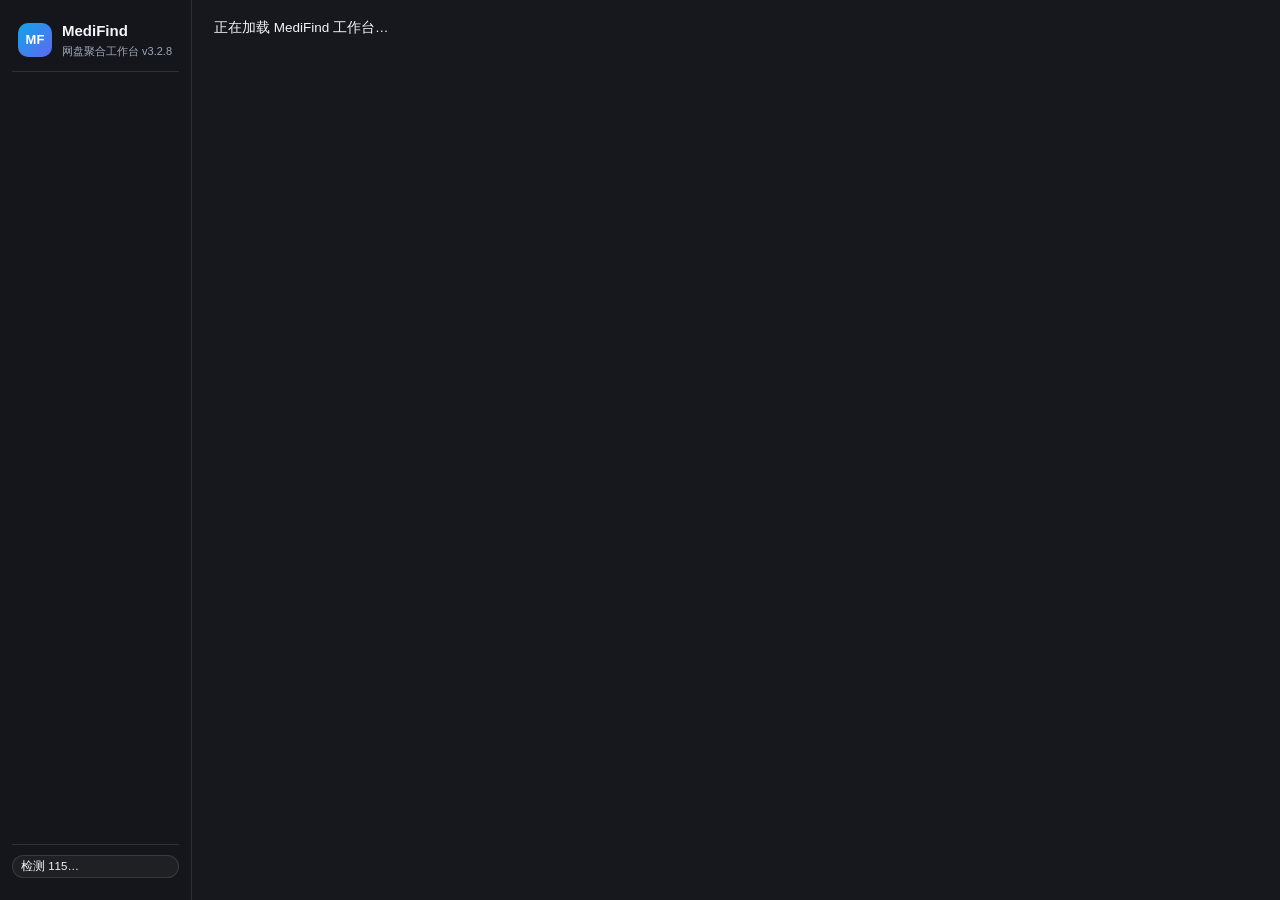
==== commit 2c0c7224: "chore(release): publish medifind 3.2.8 & update catalog.json" ====
--- a/medifind/ui/index.html
+++ b/medifind/ui/index.html
@@ -4,7 +4,7 @@
   <meta charset="UTF-8" />
   <meta name="viewport" content="width=device-width, initial-scale=1.0, viewport-fit=cover" />
   <title>MediFind 网盘聚合引擎</title>
-  <link rel="stylesheet" href="./style.css?v=3.2.7" />
+  <link rel="stylesheet" href="./style.css?v=3.2.8" />
 </head>
 <body>
   <div id="app" class="mf-shell">
@@ -13,7 +13,7 @@
         <div class="mf-mobile-brand">
           <div class="mf-brand-badge sm">MF</div>
           <span class="mf-brand-title">MediFind</span>
-          <span class="mf-mobile-ver">v3.2.7</span>
+          <span class="mf-mobile-ver">v3.2.8</span>
         </div>
         <div id="status-115-mobile" class="mf-pill neutral">检测 115…</div>
       </div>
@@ -21,7 +21,7 @@
         <div class="mf-brand-badge">MF</div>
         <div>
           <div class="mf-brand-title">MediFind</div>
-          <div class="mf-brand-sub">网盘聚合工作台 v3.2.7</div>
+          <div class="mf-brand-sub">网盘聚合工作台 v3.2.8</div>
         </div>
       </div>
       <nav id="nav" class="mf-nav"></nav>
@@ -39,6 +39,6 @@
   </div>
   <div id="modal-root" class="mf-modal-backdrop hidden"></div>
   <div id="mf-floating-tip" class="mf-floating-tip hidden" role="tooltip"></div>
-  <script type="module" src="./app.js?v=3.2.7"></script>
+  <script type="module" src="./app.js?v=3.2.8"></script>
 </body>
 </html>
